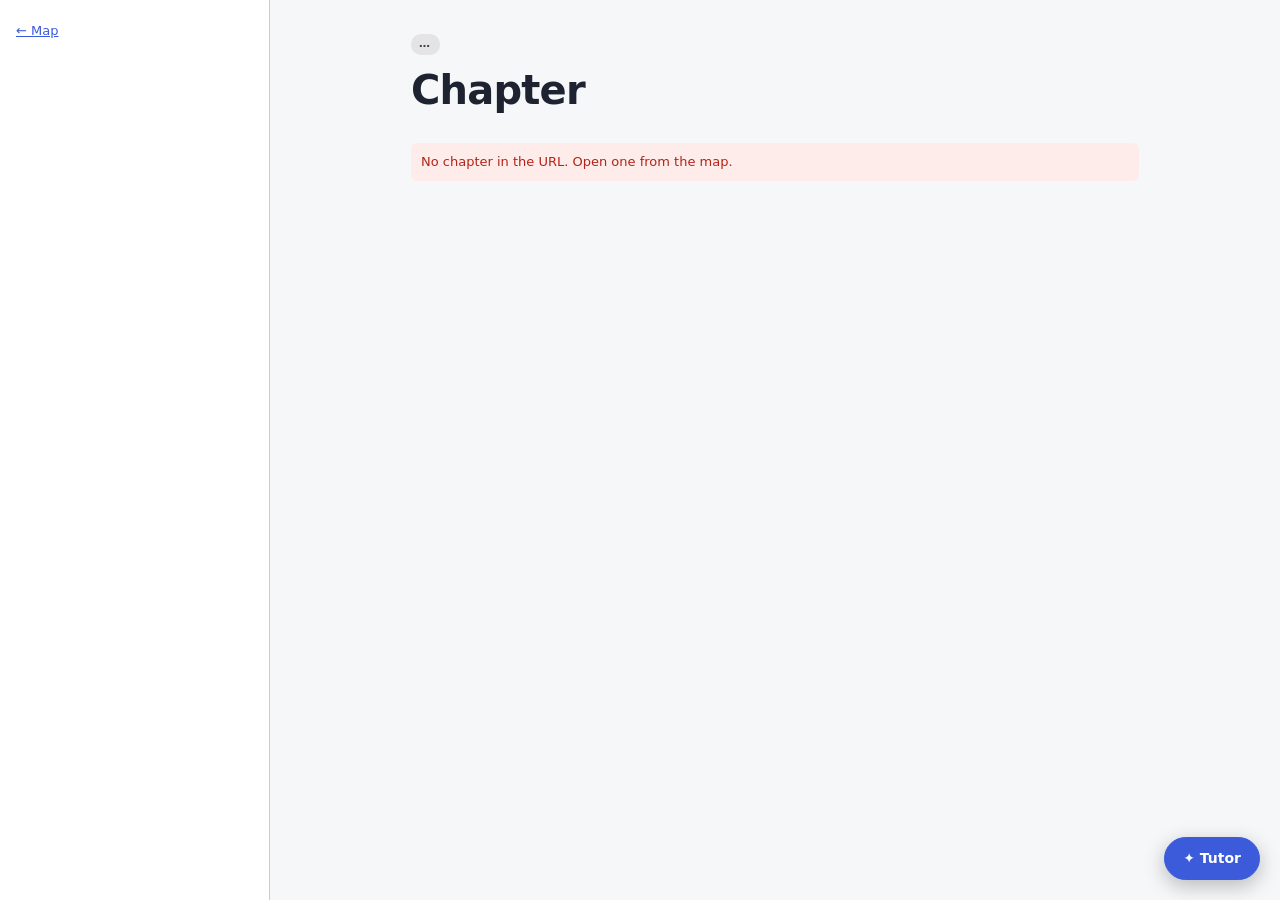
==== public/chapter.html @ 76a09786 "netbench baseline: map, chapter pilot, tutor, labs Co-Authored-By: Claude Opus 5.5 <noreply@anthropi" ====
<!doctype html>
<html lang="en">
<head>
  <meta charset="utf-8">
  <meta name="viewport" content="width=device-width, initial-scale=1">
  <title>netbench · chapter</title>
  <link rel="stylesheet" href="app.css">
</head>
<body>
  <div class="ch-layout">
    <aside class="ch-side" aria-label="Chapters">
      <a href="index.html" class="ch-back">← Map</a>
      <div id="side-layer" class="ch-kicker"></div>
      <details id="toc-wrap" class="toc-wrap" open>
        <summary>Chapters and sections</summary>
        <nav id="toc"></nav>
      </details>
    </aside>

    <main class="ch-main">
      <header class="ch-head">
        <div class="ch-kicker"><span id="ch-number"></span> <span id="status-chip" class="chip">…</span></div>
        <h1 id="ch-title">Chapter</h1>
        <p id="ch-lede" class="ch-lede"></p>
      </header>
      <div id="error" class="notice error hidden" role="alert"></div>
      <article id="article"></article>
    </main>
  </div>

  <button id="tutor-fab" class="tutor-fab" aria-controls="drawer" aria-expanded="false">
    ✦ Tutor <span id="tutor-state" class="small"></span><span id="tutor-badge" class="badge hidden"></span>
  </button>

  <aside id="drawer" class="drawer" aria-label="Tutor" aria-hidden="true">
    <header class="drawer-head">
      <strong>Tutor</strong>
      <span class="small muted">Reviews your checkpoint answers. Ask it anything about the chapter.</span>
      <button id="drawer-close" aria-label="Close tutor">×</button>
    </header>
    <div id="drawer-thread" class="drawer-thread" aria-live="polite"></div>
    <form id="ask-form" class="ask-form">
      <textarea id="ask-text" placeholder="Ask about this chapter…" rows="2"></textarea>
      <button class="primary" id="ask-send">Send</button>
    </form>
  </aside>

  <script type="module" src="chapter.js"></script>
</body>
</html>
---- public/app.css ----
:root {
  --bg: #f6f7f9;
  --fg: #1d2330;
  --muted: #6b7280;
  --panel: #ffffff;
  --border: rgba(100, 110, 130, 0.35);
  --accent: #3b5bdb;
  --tutor-bg: rgba(59, 91, 219, 0.08);
  --me-bg: rgba(100, 110, 130, 0.12);
  --code-bg: #111827;
  --code-fg: #d1fae5;
  --st-untested: #e4e4e7;
  --st-gap: #f9d4d4;
  --st-shaky: #fbe9c8;
  --st-solid: #d6f5dd;
  --st-untested-fg: #444;
  --st-gap-fg: #7a1414;
  --st-shaky-fg: #7a4b00;
  --st-solid-fg: #145c25;
  --danger: #b42318;
  --danger-bg: #fdecea;
  --ok-bg: #e7f6ec;
  --ok-fg: #14532d;
}

@media (prefers-color-scheme: dark) {
  :root {
    --bg: #0f1115;
    --fg: #e5e7eb;
    --muted: #9ca3af;
    --panel: #171a21;
    --border: rgba(160, 170, 190, 0.3);
    --accent: #8ba4ff;
    --tutor-bg: rgba(139, 164, 255, 0.12);
    --me-bg: rgba(160, 170, 190, 0.12);
    --code-bg: #0b0d12;
    --code-fg: #cfe;
    --st-untested: #2a2e37;
    --st-gap: #4a1d1d;
    --st-shaky: #4a3812;
    --st-solid: #173d25;
    --st-untested-fg: #d1d5db;
    --st-gap-fg: #fecaca;
    --st-shaky-fg: #fde68a;
    --st-solid-fg: #bbf7d0;
    --danger: #fca5a5;
    --danger-bg: #3b1515;
    --ok-bg: #123524;
    --ok-fg: #bbf7d0;
  }
}

* { box-sizing: border-box; min-width: 0; }

html, body {
  margin: 0;
  background: var(--bg);
  color: var(--fg);
  font: 14px/1.5 system-ui, -apple-system, "Segoe UI", sans-serif;
}

a { color: var(--accent); }
h1, h2, h3 { margin: 0 0 8px; line-height: 1.25; overflow-wrap: anywhere; }
h1 { font-size: 18px; }
h2 { font-size: 15px; }
h3 { font-size: 14px; }
p { margin: 0 0 8px; overflow-wrap: anywhere; }

button {
  font: inherit;
  padding: 6px 12px;
  border-radius: 6px;
  border: 1px solid var(--border);
  background: var(--panel);
  color: var(--fg);
  cursor: pointer;
  max-width: 100%;
  overflow-wrap: anywhere;
  text-align: left;
}
button.primary { background: var(--accent); border-color: var(--accent); color: #fff; }
button:disabled { opacity: 0.5; cursor: default; }

input[type="text"], textarea {
  font: inherit;
  width: 100%;
  padding: 6px 8px;
  border-radius: 6px;
  border: 1px solid var(--border);
  background: var(--panel);
  color: var(--fg);
}
textarea { min-height: 52px; resize: vertical; }

code, pre { font-family: ui-monospace, SFMono-Regular, Menlo, monospace; font-size: 12px; }
code { background: rgba(127, 127, 127, 0.15); padding: 0 3px; border-radius: 3px; overflow-wrap: anywhere; }
pre {
  background: var(--code-bg);
  color: var(--code-fg);
  padding: 8px 10px;
  border-radius: 6px;
  white-space: pre-wrap;
  overflow-wrap: anywhere;
  margin: 6px 0;
}
pre code { background: none; padding: 0; color: inherit; }

.muted { color: var(--muted); }
.small { font-size: 12px; }
.hidden { display: none !important; }

.chip {
  display: inline-block;
  padding: 1px 8px;
  border-radius: 10px;
  font-size: 11px;
  margin: 2px 4px 2px 0;
  background: var(--st-untested);
  color: var(--st-untested-fg);
}
.chip.gap { background: var(--st-gap); color: var(--st-gap-fg); }
.chip.shaky { background: var(--st-shaky); color: var(--st-shaky-fg); }
.chip.solid { background: var(--st-solid); color: var(--st-solid-fg); }
.chip.untested { background: var(--st-untested); color: var(--st-untested-fg); }

.panel {
  background: var(--panel);
  border: 1px solid var(--border);
  border-radius: 8px;
  padding: 12px;
  min-width: 0;
}

.spinner {
  display: inline-block;
  width: 14px;
  height: 14px;
  border: 2px solid var(--border);
  border-top-color: var(--accent);
  border-radius: 50%;
  animation: spin 0.8s linear infinite;
  vertical-align: -2px;
  margin-right: 6px;
}
@keyframes spin { to { transform: rotate(360deg); } }

.notice { padding: 8px 10px; border-radius: 6px; font-size: 13px; margin: 6px 0; overflow-wrap: anywhere; }
.notice.error { background: var(--danger-bg); color: var(--danger); }
.notice.ok { background: var(--ok-bg); color: var(--ok-fg); }

/* ---------- map home ---------- */

.map-toolbar { display: flex; flex-wrap: wrap; gap: 8px; align-items: center; margin-bottom: 12px; }
.map-layout { display: grid; grid-template-columns: minmax(0, 1fr); gap: 16px; }
@media (min-width: 900px) {
  .map-layout { grid-template-columns: minmax(0, 1fr) 320px; align-items: start; }
}
.map-scroll { overflow-x: auto; -webkit-overflow-scrolling: touch; }
.map-legend { font-size: 12px; color: var(--muted); margin-top: 8px; }
.map-svg { display: block; }
.map-svg { --rm-topic: #ffe600; --rm-topic-fg: #111; --rm-box: #ffe9a8; --rm-box-fg: #1d1d1d; --rm-stroke: #1d1d1d; --rm-spine: #2b78e4; }
@media (prefers-color-scheme: dark) {
  .map-svg { --rm-topic: #e8cc2e; --rm-topic-fg: #111; --rm-box: #2f2a1b; --rm-box-fg: #f3e7c2; --rm-stroke: #a8955a; --rm-spine: #5b9bf0; }
}
.map-svg .spine { stroke: var(--rm-spine); stroke-width: 3.5; fill: none; }
.map-svg .link { stroke: var(--rm-spine); stroke-width: 2.2; stroke-dasharray: 0.1 6; stroke-linecap: round; fill: none; }
.map-svg .rel-edge { stroke: var(--accent); stroke-width: 2; stroke-dasharray: 6 4; fill: none; }
.map-svg .topic rect { fill: var(--rm-topic); stroke: var(--rm-stroke); stroke-width: 2.5; }
.map-svg .topic text { font: 600 15px system-ui, sans-serif; fill: var(--rm-topic-fg); }
.map-svg .topic .count { font: 600 10px system-ui, sans-serif; opacity: 0.6; }
.map-svg .node { cursor: pointer; }
.map-svg .node rect { fill: var(--rm-box); stroke: var(--rm-stroke); stroke-width: 2.2; }
.map-svg .node text { font: 500 13px system-ui, sans-serif; fill: var(--rm-box-fg); pointer-events: none; }
.map-svg .node:hover rect { filter: brightness(0.96); }
.map-svg .node.selected rect, .map-svg .node:focus-visible rect { stroke: var(--accent); stroke-width: 3.5; }
.map-svg .node.related rect { stroke: var(--accent); stroke-dasharray: 6 3; }
.map-svg .node:focus { outline: none; }
.map-svg .node rect.ch-tag { fill: var(--accent); stroke: var(--rm-stroke); stroke-width: 1; }
.map-svg .node text.ch-tag-txt { font: 700 9px system-ui, sans-serif; letter-spacing: 0.08em; fill: #fff; }
.map-svg .badge-dot { stroke: var(--rm-stroke); stroke-width: 1.5; }
.map-svg .badge-dot.solid { fill: #2f9e44; }
.map-svg .badge-dot.shaky { fill: #f08c00; }
.map-svg .badge-dot.gap { fill: #e03131; }
.map-svg .badge-txt { font: 700 13px system-ui, sans-serif; fill: #fff; pointer-events: none; }
.side h2 { margin-bottom: 4px; }
.side dl { margin: 8px 0; }
.side dt { font-weight: 600; font-size: 12px; color: var(--muted); margin-top: 8px; }
.side dd { margin: 2px 0 0; overflow-wrap: anywhere; }
.side ul { margin: 2px 0; padding-left: 18px; }
.side .actions { display: flex; flex-wrap: wrap; gap: 8px; margin-top: 12px; }

/* ---------- workbench ---------- */

.wb-header { display: flex; flex-wrap: wrap; gap: 8px 12px; align-items: center; margin-bottom: 12px; }
.wb-header h1 { flex: 1 1 200px; margin: 0; }
.wb-layout { display: grid; grid-template-columns: minmax(0, 1fr); gap: 16px; }

.thread { display: flex; flex-direction: column; gap: 6px; }
/* Sim and lab cards sit inline in the thread, between tutor messages. */
.card { border: 1px solid var(--border); border-radius: 8px; padding: 8px 10px; min-width: 0; }
.card .who { font-size: 11px; color: var(--muted); margin-bottom: 4px; }
.card p { margin: 0 0 6px; }

/* Lab card: a dark code block in both themes, like a terminal. */
.lab-card { background: #0b1020; border: 1px solid #253048; border-radius: 12px; overflow: hidden; color: #e2e8f0; margin: 4px 0; }
.lab-card pre { background: none; color: inherit; margin: 0; padding: 0; border-radius: 0; font-size: 13.5px; line-height: 1.7; }
.lab-card .lab-code { padding: 16px 20px; white-space: pre-wrap; overflow-wrap: anywhere; }
.sh-cmd { color: #8fb4ff; }
.sh-flag { color: #94a3b8; }
.sh-num { color: #f2c46d; }
.sh-op { color: #c4a7ff; }
.sh-comment { color: #7c8aa5; font-style: italic; }
.lab-bar { border-top: 1px solid #253048; padding: 10px 20px; }
.lab-bar .run { background: #1a2340; border: 1px solid #34406a; color: #e2e8f0; font-weight: 600; border-radius: 8px; padding: 6px 14px; }
.lab-bar .run:hover:not(:disabled) { background: #222d52; }
.lab-out { border-top: 1px solid #253048; background: #070b15; padding: 14px 20px; }
.lab-out pre { color: #86efac; max-height: 320px; overflow: auto; white-space: pre; }
.lab-out pre.stderr { color: #fca5a5; }
.lab-label { font-size: 11px; font-weight: 700; letter-spacing: 0.12em; text-transform: uppercase; color: #64748b; margin-bottom: 6px; }
.lab-note { font-size: 11px; color: #64748b; margin-top: 8px; }
.bubble { border-radius: 8px; padding: 8px 10px; overflow-wrap: anywhere; }
.bubble.tutor { background: var(--tutor-bg); }
.bubble.learner { background: var(--me-bg); margin-left: 24px; }
.bubble.lab { background: var(--panel); border: 1px dashed var(--border); font-size: 12px; }
.bubble .who { font-size: 11px; color: var(--muted); margin-bottom: 2px; }
.bubble p:last-child, .bubble ul:last-child, .bubble pre:last-child { margin-bottom: 0; }
.bubble ul { margin: 4px 0; padding-left: 18px; }

.question { margin-top: 12px; }
.question label.opt {
  display: block;
  border: 1px solid var(--border);
  border-radius: 6px;
  padding: 5px 8px;
  margin: 4px 0;
  cursor: pointer;
  overflow-wrap: anywhere;
}
.question label.opt input { margin-right: 6px; }
.conf { display: flex; flex-wrap: wrap; gap: 4px; align-items: center; margin: 8px 0; font-size: 12px; }
.conf button { width: 32px; padding: 4px 0; text-align: center; }
.conf button.on { background: var(--accent); border-color: var(--accent); color: #fff; }
.actions-row { display: flex; flex-wrap: wrap; gap: 8px; margin-top: 8px; }

.done-banner {
  background: var(--ok-bg);
  color: var(--ok-fg);
  border-radius: 8px;
  padding: 10px 12px;
  margin-bottom: 12px;
  display: flex;
  flex-wrap: wrap;
  gap: 8px;
  align-items: center;
  justify-content: space-between;
}

.sim-host { overflow-x: auto; }
.sim-host svg { max-width: 100%; height: auto; }

/* Tutor markdown: callouts and tables */
.bubble blockquote { margin: 8px 0; padding: 6px 10px; border-left: 3px solid var(--border, #888); }
.bubble blockquote.callout-important { border-left-color: #6b8cff; background: rgba(107,140,255,.10); border-radius: 4px; }
.bubble .table-wrap { overflow-x: auto; max-width: 100%; }
.bubble table { border-collapse: collapse; font-size: .92em; margin: 6px 0; }
.bubble th, .bubble td { border: 1px solid rgba(128,128,128,.35); padding: 3px 8px; text-align: left; }

/* Diagrams and command output keep their columns; scroll sideways instead of wrapping. */
.bubble pre { white-space: pre; overflow-x: auto; overflow-wrap: normal; }

/* ---------- chapter page ---------- */

.ch-layout { display: grid; grid-template-columns: minmax(0, 1fr); min-height: 100vh; }
@media (min-width: 960px) {
  .ch-layout { grid-template-columns: 270px minmax(0, 1fr); }
  .ch-side { position: sticky; top: 0; height: 100vh; overflow-y: auto; border-right: 1px solid var(--border); }
}
.ch-side { padding: 20px 16px; background: var(--panel); }
.ch-back { display: inline-block; margin-bottom: 14px; font-size: 13px; }
.ch-kicker { font-size: 11px; font-weight: 700; letter-spacing: 0.14em; text-transform: uppercase; color: var(--accent); margin-bottom: 8px; }
.toc-item { display: flex; gap: 10px; align-items: center; padding: 7px 8px; border-radius: 8px; color: var(--fg); text-decoration: none; font-size: 13.5px; }
a.toc-item:hover { background: var(--tutor-bg); }
.toc-item.current { background: var(--tutor-bg); font-weight: 600; }
.toc-item.no-chapter { color: var(--muted); }
.toc-item > span:nth-child(2) { flex: 1; }
.toc-num { width: 20px; height: 20px; flex: none; border: 1px solid var(--border); border-radius: 5px; font-size: 11px; display: grid; place-items: center; }
.toc-item.current .toc-num { background: var(--accent); border-color: var(--accent); color: #fff; }
.dot { width: 8px; height: 8px; border-radius: 50%; flex: none; background: var(--st-untested); }
.dot.gap { background: #e5484d; } .dot.shaky { background: #f5a524; } .dot.solid { background: #30a46c; }
.toc-sections { margin: 2px 0 8px 18px; padding-left: 12px; border-left: 2px solid var(--border); display: flex; flex-direction: column; }
.toc-sec { font-size: 12.5px; padding: 4px 6px; color: var(--muted); text-decoration: none; }
.toc-sec.st-open { color: var(--fg); font-weight: 600; }
.toc-sec.st-done { color: var(--fg); }
.toc-sec.st-locked { opacity: 0.55; }

.ch-main { width: 100%; max-width: 760px; margin: 0 auto; padding: 32px 16px 120px; font-size: 16px; line-height: 1.7; }
.ch-head h1 { font-size: clamp(28px, 5vw, 40px); font-weight: 800; letter-spacing: -0.02em; margin: 6px 0 10px; }
.ch-lede { font-size: 18px; color: var(--muted); margin-bottom: 28px; }
.ch-section { margin-top: 36px; scroll-margin-top: 16px; }
.ch-section h2 { font-size: 23px; font-weight: 750; margin-bottom: 12px; display: flex; gap: 10px; align-items: baseline; }
.sec-num { font: 600 13px ui-monospace, Menlo, monospace; color: var(--accent); }
.unit { margin: 14px 0; transition: filter 0.3s, opacity 0.3s; }
.prose p { margin: 0 0 14px; }
.prose ul, .prose ol { padding-left: 22px; margin: 0 0 14px; }
.prose pre { font-size: 12.5px; white-space: pre; overflow-x: auto; overflow-wrap: normal; }
.prose code { font-size: 0.88em; }
.prose blockquote { margin: 14px 0; padding: 10px 14px; border-left: 3px solid var(--border); }
.prose blockquote.callout-important { border-left-color: var(--accent); background: var(--tutor-bg); border-radius: 0 8px 8px 0; }
.prose blockquote p:last-child { margin: 0; }
.prose table { border-collapse: collapse; width: 100%; font-size: 14px; }
.prose th, .prose td { border-bottom: 1px solid var(--border); padding: 6px 8px; text-align: left; vertical-align: top; }
.table-wrap { overflow-x: auto; }

/* Predict-first gating: everything after an open checkpoint is blurred and inert. */
.locked { filter: blur(5px); opacity: 0.45; user-select: none; pointer-events: none; }

.cp { border: 1px solid var(--accent); border-radius: 12px; padding: 16px 18px; background: var(--tutor-bg); font-size: 15px; }
.cp-kicker { font-size: 11px; font-weight: 700; letter-spacing: 0.14em; text-transform: uppercase; color: var(--accent); margin-bottom: 6px; }
.cp-q { font-weight: 600; margin-bottom: 10px; }
.cp .opt { display: flex; gap: 8px; align-items: baseline; border: 1px solid var(--border); border-radius: 8px; padding: 8px 10px; margin: 6px 0; cursor: pointer; background: var(--panel); }
.cp .opt:has(input:checked) { border-color: var(--accent); }
.cp .conf { margin: 10px 0; }
.cp-actions { display: flex; flex-wrap: wrap; gap: 12px; align-items: center; margin-top: 10px; }
.linkish { background: none; border: none; color: var(--muted); padding: 4px 0; text-decoration: underline; }
.cp.folded { padding: 0; border: none; background: none; }
.cp-receipt { width: 100%; border-radius: 8px; font-size: 13.5px; padding: 8px 12px; }
.cp-receipt.right { border-color: #30a46c; }
.cp-receipt.wrong { border-color: #e5484d; }
.cp-receipt.skipped { border-style: dashed; }
.cp-details { padding: 10px 12px 2px; font-size: 14px; }

.widget { border: 1px solid var(--border); border-radius: 14px; overflow: hidden; background: var(--panel); }
.w-head { display: flex; gap: 12px; justify-content: space-between; padding: 14px 18px; border-bottom: 1px solid var(--border); border-left: 4px solid var(--accent); background: var(--tutor-bg); }
.w-kicker { display: flex; gap: 10px; align-items: center; font-size: 11px; font-weight: 700; letter-spacing: 0.14em; text-transform: uppercase; color: var(--accent); }
.w-badge { background: var(--st-solid); color: var(--st-solid-fg); border-radius: 10px; padding: 1px 8px; letter-spacing: 0.04em; }
.w-head h3 { font-size: 17px; margin: 4px 0 2px; }
.w-hint { color: var(--muted); font-size: 14px; margin: 0; }
.w-tools { display: flex; gap: 4px; align-items: flex-start; flex: none; }
.w-tool { background: none; border: none; color: var(--muted); font-size: 13px; padding: 4px 6px; }
.w-tool:hover { color: var(--fg); }
.w-body { padding: 16px 18px; overflow-x: auto; }
.w-take { margin: 0 18px 16px; padding: 10px 14px; border: 1px solid var(--border); border-radius: 10px; font-size: 14px; color: var(--muted); }
.w-take p:last-child { margin: 0; }
.widget.focused { position: fixed; inset: 4vh 4vw; z-index: 50; overflow: auto; box-shadow: 0 20px 60px rgba(0, 0, 0, 0.5); }
body.has-focus::after { content: ""; position: fixed; inset: 0; background: rgba(0, 0, 0, 0.55); z-index: 40; }

.tutor-fab { position: fixed; right: 20px; bottom: 20px; z-index: 30; border-radius: 999px; padding: 10px 18px; background: var(--accent); border-color: var(--accent); color: #fff; font-weight: 600; box-shadow: 0 6px 20px rgba(0, 0, 0, 0.25); }
.badge { display: inline-block; margin-left: 6px; min-width: 18px; padding: 0 5px; border-radius: 9px; background: #e5484d; color: #fff; font-size: 11px; text-align: center; }
.drawer { position: fixed; top: 0; right: 0; bottom: 0; width: min(420px, 100vw); z-index: 35; background: var(--bg); border-left: 1px solid var(--border); display: flex; flex-direction: column; transform: translateX(100%); transition: transform 0.2s; visibility: hidden; }
.drawer.open { transform: none; visibility: visible; }
.drawer-head { display: flex; flex-wrap: wrap; gap: 4px 8px; align-items: baseline; padding: 14px 16px; border-bottom: 1px solid var(--border); }
.drawer-head .small { flex: 1 1 100%; order: 3; }
.drawer-head button { margin-left: auto; background: none; border: none; font-size: 20px; line-height: 1; padding: 0 4px; }
.drawer-thread { flex: 1; overflow-y: auto; padding: 12px 16px; display: flex; flex-direction: column; gap: 8px; font-size: 14px; }
.drawer-thread .bubble.note { color: var(--muted); font-size: 12px; padding: 2px 4px; }
.ask-form { display: flex; gap: 8px; padding: 12px 16px 16px; border-top: 1px solid var(--border); }
.ask-form textarea { min-height: 44px; }
@media (prefers-reduced-motion: reduce) { .drawer, .unit { transition: none; } }
.ask-form button { flex: none; align-self: flex-end; }
/* Focus enlarges the simulator: its SVG is width:100%, so lifting the cap scales the diagram. */
.widget.focused .nbsim { max-width: min(860px, 100%); margin: 0 auto; font-size: 15px; }
.toc-wrap summary { cursor: pointer; font-size: 13px; color: var(--muted); margin-bottom: 6px; }
@media (min-width: 960px) { .toc-wrap summary { display: none; } }
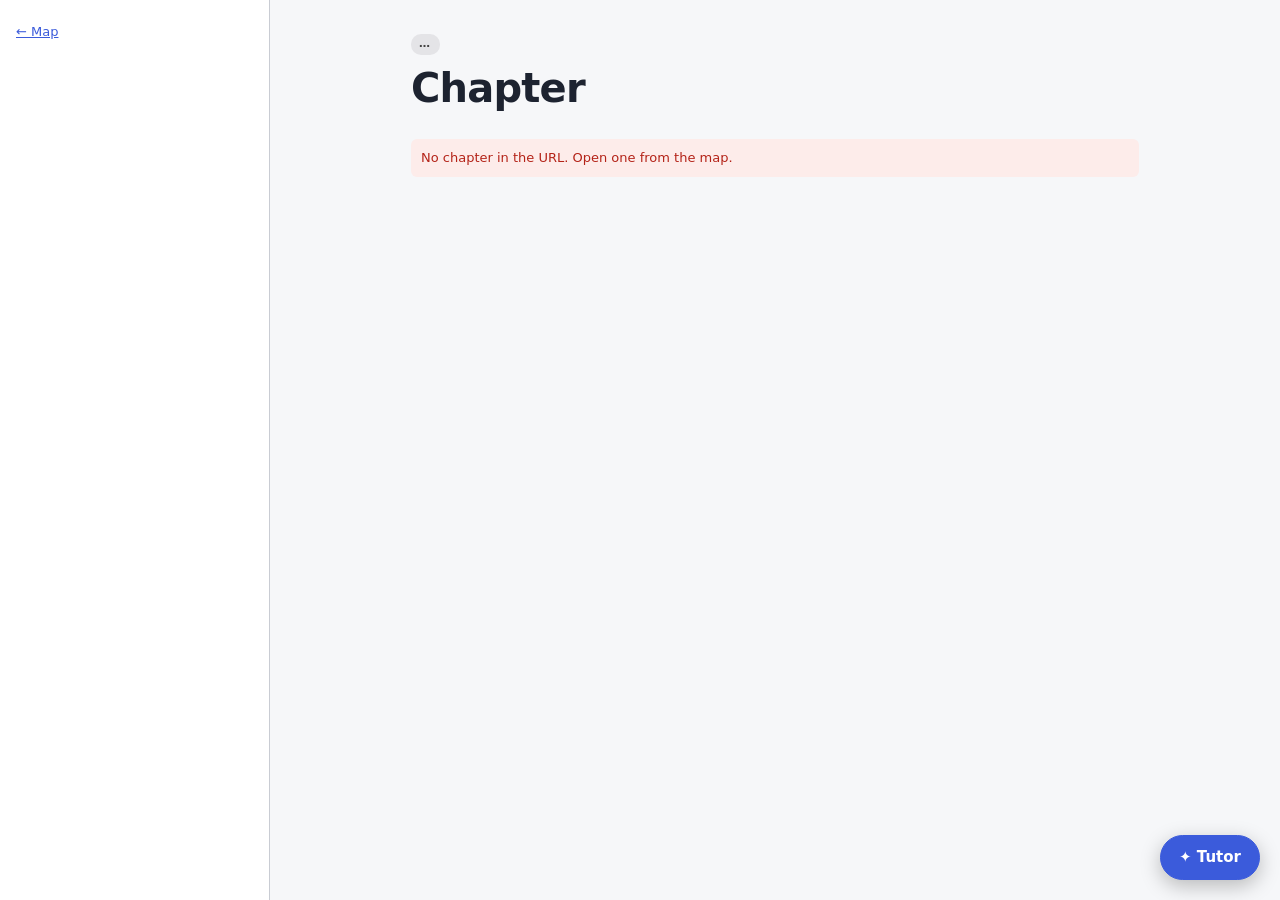
==== commit 4fcc4442: "design: lesson and chapter correctness (markdown prompts, inline ask, a11y, drawer, elapsed, error c" ====
--- a/public/chapter.html
+++ b/public/chapter.html
@@ -3,13 +3,13 @@
 <head>
   <meta charset="utf-8">
   <meta name="viewport" content="width=device-width, initial-scale=1">
-  <title>netbench · chapter</title>
+  <title>mindgap · chapter</title>
   <link rel="stylesheet" href="app.css">
 </head>
 <body>
   <div class="ch-layout">
     <aside class="ch-side" aria-label="Chapters">
-      <a href="index.html" class="ch-back">← Map</a>
+      <a href="map.html" id="back-map" class="ch-back">← Map</a>
       <div id="side-layer" class="ch-kicker"></div>
       <details id="toc-wrap" class="toc-wrap" open>
         <summary>Chapters and sections</summary>
@@ -32,7 +32,7 @@
     ✦ Tutor <span id="tutor-state" class="small"></span><span id="tutor-badge" class="badge hidden"></span>
   </button>
 
-  <aside id="drawer" class="drawer" aria-label="Tutor" aria-hidden="true">
+  <aside id="drawer" class="drawer" aria-label="Tutor" inert>
     <header class="drawer-head">
       <strong>Tutor</strong>
       <span class="small muted">Reviews your checkpoint answers. Ask it anything about the chapter.</span>
--- a/public/app.css
+++ b/public/app.css
@@ -1,7 +1,9 @@
 :root {
   --bg: #f6f7f9;
   --fg: #1d2330;
-  --muted: #6b7280;
+  --muted: #5b6472;
+  --on-accent: #ffffff;
+  --disabled-bg: #e8eaee;
   --panel: #ffffff;
   --border: rgba(100, 110, 130, 0.35);
   --accent: #3b5bdb;
@@ -28,6 +30,8 @@
     --bg: #0f1115;
     --fg: #e5e7eb;
     --muted: #9ca3af;
+    --on-accent: #0b0d12;
+    --disabled-bg: #20242d;
     --panel: #171a21;
     --border: rgba(160, 170, 190, 0.3);
     --accent: #8ba4ff;
@@ -56,14 +60,14 @@
   margin: 0;
   background: var(--bg);
   color: var(--fg);
-  font: 14px/1.5 system-ui, -apple-system, "Segoe UI", sans-serif;
+  font: 15px/1.55 system-ui, -apple-system, "Segoe UI", sans-serif;
 }
 
 a { color: var(--accent); }
 h1, h2, h3 { margin: 0 0 8px; line-height: 1.25; overflow-wrap: anywhere; }
-h1 { font-size: 18px; }
-h2 { font-size: 15px; }
-h3 { font-size: 14px; }
+h1 { font-size: clamp(26px, 4.5vw, 36px); font-weight: 800; letter-spacing: -0.02em; line-height: 1.15; }
+h2 { font-size: 20px; }
+h3 { font-size: 16px; }
 p { margin: 0 0 8px; overflow-wrap: anywhere; }
 
 button {
@@ -78,10 +82,10 @@
   overflow-wrap: anywhere;
   text-align: left;
 }
-button.primary { background: var(--accent); border-color: var(--accent); color: #fff; }
-button:disabled { opacity: 0.5; cursor: default; }
-
-input[type="text"], textarea {
+button.primary { background: var(--accent); border-color: var(--accent); color: var(--on-accent); }
+button:disabled, button.primary:disabled { background: var(--disabled-bg); border-color: var(--border); border-style: dashed; color: var(--muted); cursor: not-allowed; }
+
+input:not([type="checkbox"], [type="radio"], [type="range"], [type="button"], [type="submit"], [type="file"], [type="color"]), textarea {
   font: inherit;
   width: 100%;
   padding: 6px 8px;
@@ -91,6 +95,8 @@
   color: var(--fg);
 }
 textarea { min-height: 52px; resize: vertical; }
+::placeholder { color: var(--muted); opacity: 1; }
+input:disabled, textarea:disabled { background: var(--disabled-bg); color: var(--muted); cursor: not-allowed; }
 
 code, pre { font-family: ui-monospace, SFMono-Regular, Menlo, monospace; font-size: 12px; }
 code { background: rgba(127, 127, 127, 0.15); padding: 0 3px; border-radius: 3px; overflow-wrap: anywhere; }
@@ -218,15 +224,36 @@
 .lab-out pre.stderr { color: #fca5a5; }
 .lab-label { font-size: 11px; font-weight: 700; letter-spacing: 0.12em; text-transform: uppercase; color: #64748b; margin-bottom: 6px; }
 .lab-note { font-size: 11px; color: #64748b; margin-top: 8px; }
+.lab-unavailable { font-size: 12px; color: #64748b; }
+.lab-approval { border-top: 1px solid #253048; background: #070b15; padding: 14px 20px; font-size: 13px; color: #cbd5e1; }
+.lab-approval p { margin: 6px 0; }
+.lab-approval ul { margin: 6px 0; padding-left: 18px; }
+.lab-approval li { margin: 4px 0; }
+.lab-approval button { background: #1a2340; border: 1px solid #34406a; color: #e2e8f0; font-weight: 600; border-radius: 8px; padding: 6px 14px; margin: 8px 8px 0 0; }
+.lab-approval button.approve { background: #1f3d2b; border-color: #2f6b45; }
+.lab-approval button:hover { filter: brightness(1.15); }
 .bubble { border-radius: 8px; padding: 8px 10px; overflow-wrap: anywhere; }
 .bubble.tutor { background: var(--tutor-bg); }
 .bubble.learner { background: var(--me-bg); margin-left: 24px; }
 .bubble.lab { background: var(--panel); border: 1px dashed var(--border); font-size: 12px; }
 .bubble .who { font-size: 11px; color: var(--muted); margin-bottom: 2px; }
 .bubble p:last-child, .bubble ul:last-child, .bubble pre:last-child { margin-bottom: 0; }
-.bubble ul { margin: 4px 0; padding-left: 18px; }
+.bubble ul, .bubble ol { margin: 4px 0; padding-left: 20px; }
+.bubble ol:last-child { margin-bottom: 0; }
 
 .question { margin-top: 12px; }
+.q-prompt { font-weight: 500; margin-bottom: 10px; }
+.q-prompt p { margin: 0 0 6px; }
+.q-prompt p:last-child, .q-prompt ol:last-child, .q-prompt ul:last-child { margin-bottom: 0; }
+.q-prompt ol, .q-prompt ul, .cp-q ol, .cp-q ul { margin: 4px 0 6px; padding-left: 22px; }
+.q-options, .cp-opts { border: 0; padding: 0; margin: 0; min-width: 0; }
+.conf-end { color: var(--muted); }
+.conf > span:first-child { flex: 1 0 100%; }
+.conf-buttons { display: inline-flex; gap: 4px; }
+.ask-box { margin-top: 10px; }
+.ask-box label { display: block; margin-bottom: 4px; }
+.ask-row { display: flex; flex-wrap: wrap; gap: 8px; }
+.ask-row input { flex: 1 1 220px; min-width: 0; }
 .question label.opt {
   display: block;
   border: 1px solid var(--border);
@@ -239,7 +266,7 @@
 .question label.opt input { margin-right: 6px; }
 .conf { display: flex; flex-wrap: wrap; gap: 4px; align-items: center; margin: 8px 0; font-size: 12px; }
 .conf button { width: 32px; padding: 4px 0; text-align: center; }
-.conf button.on { background: var(--accent); border-color: var(--accent); color: #fff; }
+.conf button.on { background: var(--accent); border-color: var(--accent); color: var(--on-accent); }
 .actions-row { display: flex; flex-wrap: wrap; gap: 8px; margin-top: 8px; }
 
 .done-banner {
@@ -284,7 +311,7 @@
 .toc-item.no-chapter { color: var(--muted); }
 .toc-item > span:nth-child(2) { flex: 1; }
 .toc-num { width: 20px; height: 20px; flex: none; border: 1px solid var(--border); border-radius: 5px; font-size: 11px; display: grid; place-items: center; }
-.toc-item.current .toc-num { background: var(--accent); border-color: var(--accent); color: #fff; }
+.toc-item.current .toc-num { background: var(--accent); border-color: var(--accent); color: var(--on-accent); }
 .dot { width: 8px; height: 8px; border-radius: 50%; flex: none; background: var(--st-untested); }
 .dot.gap { background: #e5484d; } .dot.shaky { background: #f5a524; } .dot.solid { background: #30a46c; }
 .toc-sections { margin: 2px 0 8px 18px; padding-left: 12px; border-left: 2px solid var(--border); display: flex; flex-direction: column; }
@@ -317,6 +344,9 @@
 .cp { border: 1px solid var(--accent); border-radius: 12px; padding: 16px 18px; background: var(--tutor-bg); font-size: 15px; }
 .cp-kicker { font-size: 11px; font-weight: 700; letter-spacing: 0.14em; text-transform: uppercase; color: var(--accent); margin-bottom: 6px; }
 .cp-q { font-weight: 600; margin-bottom: 10px; }
+.cp-q p { margin: 0 0 6px; }
+.cp-q p:last-child { margin-bottom: 0; }
+.cp-details .cp-q { font-weight: 600; margin: 0 0 8px; }
 .cp .opt { display: flex; gap: 8px; align-items: baseline; border: 1px solid var(--border); border-radius: 8px; padding: 8px 10px; margin: 6px 0; cursor: pointer; background: var(--panel); }
 .cp .opt:has(input:checked) { border-color: var(--accent); }
 .cp .conf { margin: 10px 0; }
@@ -330,7 +360,7 @@
 .cp-details { padding: 10px 12px 2px; font-size: 14px; }
 
 .widget { border: 1px solid var(--border); border-radius: 14px; overflow: hidden; background: var(--panel); }
-.w-head { display: flex; gap: 12px; justify-content: space-between; padding: 14px 18px; border-bottom: 1px solid var(--border); border-left: 4px solid var(--accent); background: var(--tutor-bg); }
+.w-head { display: flex; gap: 12px; justify-content: space-between; padding: 14px 18px; border-bottom: 1px solid var(--border); border-top: 3px solid var(--accent); background: var(--tutor-bg); }
 .w-kicker { display: flex; gap: 10px; align-items: center; font-size: 11px; font-weight: 700; letter-spacing: 0.14em; text-transform: uppercase; color: var(--accent); }
 .w-badge { background: var(--st-solid); color: var(--st-solid-fg); border-radius: 10px; padding: 1px 8px; letter-spacing: 0.04em; }
 .w-head h3 { font-size: 17px; margin: 4px 0 2px; }
@@ -344,7 +374,7 @@
 .widget.focused { position: fixed; inset: 4vh 4vw; z-index: 50; overflow: auto; box-shadow: 0 20px 60px rgba(0, 0, 0, 0.5); }
 body.has-focus::after { content: ""; position: fixed; inset: 0; background: rgba(0, 0, 0, 0.55); z-index: 40; }
 
-.tutor-fab { position: fixed; right: 20px; bottom: 20px; z-index: 30; border-radius: 999px; padding: 10px 18px; background: var(--accent); border-color: var(--accent); color: #fff; font-weight: 600; box-shadow: 0 6px 20px rgba(0, 0, 0, 0.25); }
+.tutor-fab { position: fixed; right: 20px; bottom: 20px; z-index: 30; border-radius: 999px; padding: 10px 18px; background: var(--accent); border-color: var(--accent); color: var(--on-accent); font-weight: 600; box-shadow: 0 6px 20px rgba(0, 0, 0, 0.25); }
 .badge { display: inline-block; margin-left: 6px; min-width: 18px; padding: 0 5px; border-radius: 9px; background: #e5484d; color: #fff; font-size: 11px; text-align: center; }
 .drawer { position: fixed; top: 0; right: 0; bottom: 0; width: min(420px, 100vw); z-index: 35; background: var(--bg); border-left: 1px solid var(--border); display: flex; flex-direction: column; transform: translateX(100%); transition: transform 0.2s; visibility: hidden; }
 .drawer.open { transform: none; visibility: visible; }
@@ -356,8 +386,109 @@
 .ask-form { display: flex; gap: 8px; padding: 12px 16px 16px; border-top: 1px solid var(--border); }
 .ask-form textarea { min-height: 44px; }
 @media (prefers-reduced-motion: reduce) { .drawer, .unit { transition: none; } }
+/* Phones: the Tutor button is a bottom bar with reserved scroll room, not a pill floating over checkpoint text. */
+@media (max-width: 600px) {
+  .tutor-fab { left: 0; right: 0; bottom: 0; border-radius: 0; padding: 12px 16px; box-shadow: 0 -2px 12px rgba(0, 0, 0, 0.18); }
+  .ch-main { padding-bottom: 96px; }
+  html { scroll-padding-bottom: 72px; }
+}
 .ask-form button { flex: none; align-self: flex-end; }
 /* Focus enlarges the simulator: its SVG is width:100%, so lifting the cap scales the diagram. */
 .widget.focused .nbsim { max-width: min(860px, 100%); margin: 0 auto; font-size: 15px; }
 .toc-wrap summary { cursor: pointer; font-size: 13px; color: var(--muted); margin-bottom: 6px; }
 @media (min-width: 960px) { .toc-wrap summary { display: none; } }
+
+/* ---------- widget: subnet ---------- */
+.nbsubnet { padding: 14px 16px; display: grid; gap: 12px; }
+.nbsubnet .sn-row { display: flex; flex-wrap: wrap; align-items: center; gap: 8px 12px; }
+.nbsubnet label { font-weight: 600; font-size: 14px; }
+.nbsubnet .sn-row label[for$='-p'] { flex: 0 0 100%; }
+.nbsubnet .sn-row input[type=range] { flex: 1 1 0; }
+.nbsubnet input[type=text] { font: inherit; font-family: ui-monospace, monospace; padding: 6px 8px; border: 1px solid var(--border); border-radius: 8px; background: var(--bg); color: var(--fg); min-width: 0; width: 12em; max-width: 100%; }
+.nbsubnet input[type=text][aria-invalid=true] { border-color: var(--danger); }
+.nbsubnet input[type=range] { flex: 1 1 160px; min-width: 0; accent-color: var(--accent); }
+.nbsubnet .sn-prefix { font-family: ui-monospace, monospace; font-weight: 700; min-width: 3ch; }
+.nbsubnet .sn-err { margin: 0; font-size: 13px; color: var(--danger); }
+.nbsubnet .sn-err::before { content: "⚠ "; }
+.nbsubnet .sn-bits { font-family: ui-monospace, monospace; font-size: 15px; display: flex; flex-wrap: nowrap; align-items: flex-end; white-space: nowrap; overflow-x: auto; background: var(--code-bg); color: var(--code-fg); padding: 10px 12px; border-radius: 8px; }
+.nbsubnet .sn-bits > * { flex: none; }
+.nbsubnet .sn-net { font-weight: 700; color: var(--accent); filter: brightness(1.4); }
+.nbsubnet .sn-host { opacity: 0.75; text-decoration: underline; text-underline-offset: 4px; }
+.nbsubnet .sn-dot { opacity: 0.5; padding: 0 1px; }
+.nbsubnet .sn-gap { display: inline-block; width: 12px; border-left: 2px solid currentColor; height: 1.2em; margin: 0 4px 0 2px; }
+.nbsubnet .sn-grid { display: grid; grid-template-columns: max-content 1fr; gap: 4px 16px; margin: 0; }
+.nbsubnet .sn-grid dt { color: var(--muted); }
+.nbsubnet .sn-grid dd { margin: 0; font-family: ui-monospace, monospace; white-space: nowrap; }
+@media (max-width: 520px) { .nbsubnet .sn-grid { grid-template-columns: 1fr; gap: 0; } .nbsubnet .sn-grid dd { margin-bottom: 6px; } .nbsubnet .sn-bits { font-size: 13px; } }
+.nbsubnet .sn-note { margin: 0; color: var(--muted); }
+.widget.focused .nbsubnet { max-width: min(860px, 100%); margin: 0 auto; font-size: 16px; }
+.widget.focused .nbsubnet .sn-bits { font-size: 20px; }
+
+/* routes widget */
+.nbroutes { padding: 14px 16px; display: grid; gap: 12px; }
+.nbroutes .rt-row { display: flex; flex-wrap: wrap; align-items: center; gap: 8px 12px; }
+.nbroutes label { font-weight: 600; font-size: 14px; }
+.nbroutes input[type=text] { font: inherit; font-family: ui-monospace, monospace; padding: 6px 8px; border: 1px solid var(--border); border-radius: 8px; background: var(--bg); color: var(--fg); min-width: 0; width: 12em; max-width: 100%; }
+.nbroutes input[type=text][aria-invalid=true] { border-color: var(--danger); }
+.nbroutes .rt-preset { font: inherit; font-family: ui-monospace, monospace; padding: 5px 10px; border: 1px solid var(--border); border-radius: 8px; background: var(--panel); color: var(--fg); cursor: pointer; white-space: nowrap; }
+.nbroutes .rt-preset:hover { border-color: var(--accent); }
+.nbroutes .rt-err { margin: 0; font-size: 13px; color: var(--danger); }
+.nbroutes .rt-err::before { content: "⚠ "; }
+.nbroutes .rt-wrap { overflow-x: auto; border: 1px solid var(--border); border-radius: 8px; }
+.nbroutes .rt-table { border-collapse: collapse; width: 100%; font-size: 14px; }
+.nbroutes caption { text-align: left; color: var(--muted); padding: 6px 10px; }
+.nbroutes th, .nbroutes td { text-align: left; padding: 6px 10px; white-space: nowrap; border-bottom: 1px solid var(--border); }
+.nbroutes tr:last-child td { border-bottom: 0; }
+.nbroutes th { color: var(--muted); font-weight: 600; }
+.nbroutes .rt-mono { font-family: ui-monospace, monospace; }
+.nbroutes tr.rt-win { background: var(--tutor-bg); box-shadow: inset 4px 0 0 var(--accent); }
+.nbroutes tr.rt-win .rt-status { font-weight: 700; }
+.nbroutes tr.rt-win .rt-status::before { content: "★ "; }
+.nbroutes tr:not(.rt-win):not(.rt-match) { color: var(--muted); }
+.nbroutes .rt-verdict { margin: 0; font-family: ui-monospace, monospace; font-weight: 700; overflow-wrap: anywhere; }
+@media (max-width: 520px) { .nbroutes .rt-table { font-size: 13px; } .nbroutes th, .nbroutes td { padding: 5px 8px; } }
+.widget.focused .nbroutes { max-width: min(860px, 100%); margin: 0 auto; font-size: 16px; }
+.widget.focused .nbroutes .rt-table { font-size: 16px; }
+.nbtimeline { padding: 14px 16px; display: grid; gap: 10px; }
+.nbtimeline .tl-row { display: flex; flex-wrap: wrap; align-items: center; gap: 8px; }
+.nbtimeline button { font: inherit; font-size: 14px; padding: 4px 12px; border: 1px solid var(--border); border-radius: 6px; background: var(--panel); color: var(--fg); cursor: pointer; }
+.nbtimeline button:hover:not(:disabled) { border-color: var(--accent); }
+.nbtimeline button:disabled { opacity: .5; cursor: default; }
+.nbtimeline .tl-scn[aria-pressed=true] { border-color: var(--accent); background: var(--tutor-bg); font-weight: 700; }
+.nbtimeline .tl-count { font-family: ui-monospace, monospace; font-size: 14px; color: var(--muted); }
+.nbtimeline .tl-svg { display: block; width: 100%; max-width: 100%; border: 1px solid var(--border); border-radius: 8px; background: var(--panel); font-family: ui-monospace, monospace; }
+.nbtimeline .tl-lane { font-size: 13px; font-weight: 700; fill: var(--fg); }
+.nbtimeline .tl-lane2 { font-size: 11px; fill: var(--muted); }
+.nbtimeline .tl-line { stroke: var(--border); stroke-width: 2; }
+.nbtimeline .tl-shaft { stroke: var(--muted); stroke-width: 2; }
+.nbtimeline .tl-head { fill: var(--muted); }
+.nbtimeline .tl-label { font-size: 12px; fill: var(--fg); }
+.nbtimeline .tl-at { font-size: 11px; fill: var(--muted); }
+.nbtimeline .tl-x { stroke: var(--danger); stroke-width: 2.5; fill: none; }
+.nbtimeline .tl-drop { font-size: 11px; font-weight: 700; fill: var(--danger); }
+.nbtimeline .tl-cur .tl-shaft { stroke: var(--accent); stroke-width: 3; }
+.nbtimeline .tl-cur .tl-head { fill: var(--accent); }
+.nbtimeline .tl-cur .tl-label { font-weight: 700; }
+.nbtimeline .tl-note { margin: 0; min-height: 1.4em; font-size: 14px; }
+@media (max-width: 520px) { .nbtimeline { padding: 12px; } }
+.widget.focused .nbtimeline { max-width: min(860px, 100%); margin: 0 auto; }
+.nbmtu { padding: 14px 16px; display: grid; gap: 10px; }
+.nbmtu .mt-row { display: flex; flex-wrap: wrap; align-items: center; gap: 8px 16px; }
+.nbmtu .mt-size { flex: 1 1 160px; min-width: 0; accent-color: var(--accent); }
+.nbmtu .mt-sizeval { font-family: ui-monospace, monospace; font-weight: 700; white-space: nowrap; }
+.nbmtu .mt-check { display: inline-flex; align-items: center; gap: 6px; }
+.nbmtu .mt-path { list-style: none; margin: 0; padding: 0; display: flex; flex-wrap: wrap; gap: 8px; }
+.nbmtu .mt-hop { flex: 1 1 120px; display: grid; gap: 2px; padding: 8px 10px; border: 1px solid var(--border); border-radius: 8px; background: var(--panel); font-size: 14px; }
+.nbmtu .mt-name { font-weight: 700; }
+.nbmtu .mt-mtu { font-family: ui-monospace, monospace; white-space: nowrap; color: var(--muted); }
+.nbmtu .mt-bad { border: 2px solid var(--danger); background: var(--danger-bg); }
+.nbmtu .mt-flag { font-weight: 700; color: var(--danger); }
+.nbmtu .mt-outcome { margin: 0; font-family: ui-monospace, monospace; font-weight: 700; overflow-wrap: anywhere; }
+.nbmtu .mt-outcome[data-fail=true] { color: var(--danger); }
+.nbmtu .mt-note { margin: 0; font-size: 13px; color: var(--muted); }
+@media (max-width: 520px) { .nbmtu { padding: 12px; } .nbmtu .mt-hop { flex-basis: 100%; } }
+.widget.focused .nbmtu { max-width: min(860px, 100%); margin: 0 auto; font-size: 16px; }
+.map-svg .node.off-goal { opacity: 0.4; }
+.plan-card { margin: 8px 0; }
+.plan-card .plan-nodes { margin: 6px 0; padding-left: 22px; }
+.plan-card .plan-nodes li { margin: 2px 0; }
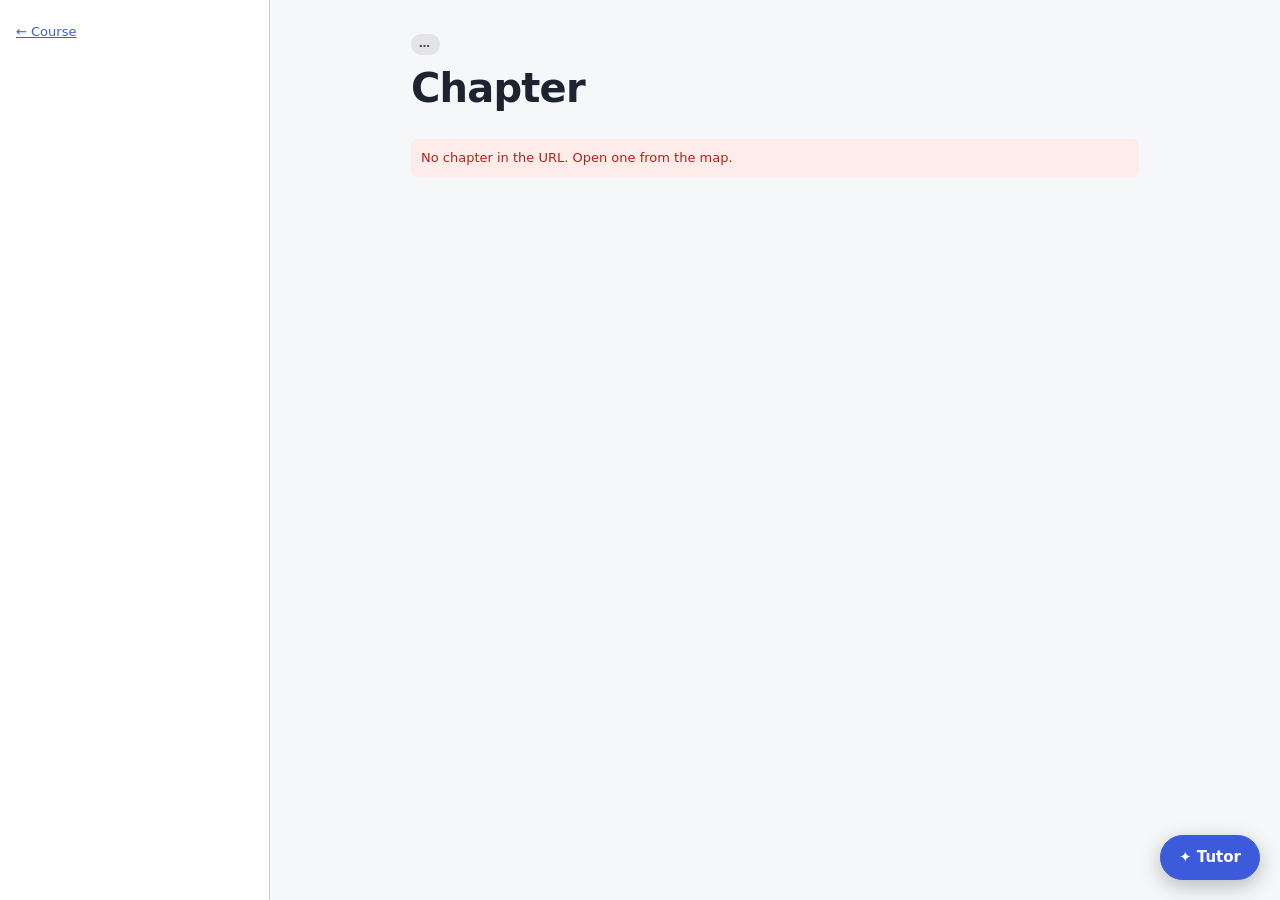
==== commit b15f4e98: "course page: home (next step, alternates, resume) and Survey Sheet map replace the mind-map map.html" ====
--- a/public/chapter.html
+++ b/public/chapter.html
@@ -9,7 +9,7 @@
 <body>
   <div class="ch-layout">
     <aside class="ch-side" aria-label="Chapters">
-      <a href="map.html" id="back-map" class="ch-back">← Map</a>
+      <a href="course.html" id="back-map" class="ch-back">← Course</a>
       <div id="side-layer" class="ch-kicker"></div>
       <details id="toc-wrap" class="toc-wrap" open>
         <summary>Chapters and sections</summary>
--- a/public/app.css
+++ b/public/app.css
@@ -154,46 +154,173 @@
 .notice.error { background: var(--danger-bg); color: var(--danger); }
 .notice.ok { background: var(--ok-bg); color: var(--ok-fg); }
 
-/* ---------- map home ---------- */
-
-.map-toolbar { display: flex; flex-wrap: wrap; gap: 8px; align-items: center; margin-bottom: 12px; }
-.map-layout { display: grid; grid-template-columns: minmax(0, 1fr); gap: 16px; }
+/* ---------- course page: the Survey Sheet (light only until the dark slice) ---------- */
+
+.skip-link { position: absolute; left: 8px; top: -48px; z-index: 50; padding: 8px 12px; background: var(--panel); border: 1px solid var(--border); border-radius: 6px; }
+.skip-link:focus { top: 8px; }
+.sr-only { position: absolute; width: 1px; height: 1px; overflow: hidden; clip-path: inset(50%); white-space: nowrap; }
+
+/* Tokens on the root (not body) so the canvas below short pages stays light in dark mode too. */
+:root:has(body.sheet) {
+  color-scheme: light;
+  --bg: #f7f8f6;
+  --fg: #1c2321;
+  --ink-2: #47514d;
+  --muted: #5a6460;
+  --panel: #ffffff;
+  --grid: #2b6cb0;
+  --hair: rgba(43, 108, 176, 0.28);
+  --accent: #2b6cb0;
+  --on-accent: #ffffff;
+  --primary: #c0176b;
+  --primary-ink: #9e1258;
+  --border: rgba(28, 35, 33, 0.22);
+  --disabled-bg: #eceeeb;
+  --sv-solid: #4f9a52;
+  --sv-solid-tint: #e6f0e4;
+  --sv-shaky: #c2652a;
+  --sv-shaky-tint: #fbf0e6;
+  --sv-gap: #c0176b;
+  --sv-gap-tint: #fbe6f0;
+  --sv-untested: #8a948f;
+  --danger: #a3123f;
+  --danger-bg: #fbe8ee;
+  font-size: 15px;
+}
+body.sheet ::selection { background: rgba(43, 108, 176, 0.22); }
+body.sheet .num { font-variant-numeric: tabular-nums; }
+body.sheet :focus-visible { outline: 2px solid var(--grid); outline-offset: 2px; }
+body.sheet a { text-underline-offset: 2px; }
+body.sheet button, body.sheet .button, body.sheet input:not([type="checkbox"]), body.sheet summary { border-radius: 0; }
+body.sheet button.primary { background: var(--primary); border-color: var(--primary); color: #fff; font-weight: 600; }
+body.sheet button.primary:hover:not(:disabled) { background: var(--primary-ink); border-color: var(--primary-ink); }
+body.sheet button:hover:not(:disabled) { border-color: var(--fg); }
+body.sheet .button { display: inline-block; padding: 6px 12px; border: 1px solid var(--border); background: var(--panel); color: var(--fg); text-decoration: none; }
+body.sheet .button:hover { border-color: var(--fg); }
+body.sheet .notice { border-radius: 0; margin: 8px 24px; }
+body.sheet .spinner { border-top-color: var(--grid); }
+
+/* top bar */
+.topbar { display: flex; flex-wrap: wrap; align-items: center; gap: 4px 24px; padding: 10px 24px; border-bottom: 1px solid var(--fg); background: var(--panel); }
+.wordmark { font-weight: 800; font-size: 17px; letter-spacing: -0.02em; color: var(--fg); text-decoration: none; }
+.tb-title { font-size: 15px; font-weight: 500; letter-spacing: 0; margin: 0; color: var(--ink-2); flex: 1 1 auto; min-width: 0; }
+.tabs { display: flex; gap: 0; align-self: stretch; }
+.tabs a { display: flex; align-items: center; padding: 6px 14px; color: var(--ink-2); text-decoration: none; border-bottom: 2px solid transparent; margin-bottom: -11px; }
+.tabs a:hover { color: var(--fg); }
+.tabs a[aria-current="page"] { color: var(--fg); font-weight: 600; border-bottom-color: var(--grid); }
+.more { position: relative; }
+.more summary { list-style: none; cursor: pointer; padding: 6px 12px; border: 1px solid var(--border); background: var(--panel); }
+.more summary::-webkit-details-marker { display: none; }
+.more summary::after { content: ""; display: inline-block; width: 6px; height: 6px; margin-left: 8px; border-right: 1.5px solid currentColor; border-bottom: 1.5px solid currentColor; transform: translateY(-3px) rotate(45deg); }
+.more-menu { position: absolute; right: 0; top: calc(100% + 4px); z-index: 20; display: flex; flex-direction: column; min-width: 160px; background: var(--panel); border: 1px solid var(--fg); box-shadow: 0 6px 18px rgba(28, 35, 33, 0.14); }
+.more-menu button { border: 0; border-bottom: 1px solid var(--hair); padding: 8px 12px; }
+.more-menu button:last-child { border-bottom: 0; }
+.busy { display: flex; align-items: center; gap: 8px; padding: 8px 24px; background: #eef3f9; border-bottom: 1px solid var(--hair); font-size: 14px; }
+.busy #busy-text { font-variant-numeric: tabular-nums; }
+
+#view { padding: 24px; max-width: 1600px; margin: 0 auto; }
+#view:focus { outline: none; }
+
+/* home: next step left, sheet right */
+.home { display: grid; grid-template-columns: minmax(0, 1fr); gap: 32px; }
 @media (min-width: 900px) {
-  .map-layout { grid-template-columns: minmax(0, 1fr) 320px; align-items: start; }
-}
-.map-scroll { overflow-x: auto; -webkit-overflow-scrolling: touch; }
-.map-legend { font-size: 12px; color: var(--muted); margin-top: 8px; }
-.map-svg { display: block; }
-.map-svg { --rm-topic: #ffe600; --rm-topic-fg: #111; --rm-box: #ffe9a8; --rm-box-fg: #1d1d1d; --rm-stroke: #1d1d1d; --rm-spine: #2b78e4; }
-@media (prefers-color-scheme: dark) {
-  .map-svg { --rm-topic: #e8cc2e; --rm-topic-fg: #111; --rm-box: #2f2a1b; --rm-box-fg: #f3e7c2; --rm-stroke: #a8955a; --rm-spine: #5b9bf0; }
-}
-.map-svg .spine { stroke: var(--rm-spine); stroke-width: 3.5; fill: none; }
-.map-svg .link { stroke: var(--rm-spine); stroke-width: 2.2; stroke-dasharray: 0.1 6; stroke-linecap: round; fill: none; }
-.map-svg .rel-edge { stroke: var(--accent); stroke-width: 2; stroke-dasharray: 6 4; fill: none; }
-.map-svg .topic rect { fill: var(--rm-topic); stroke: var(--rm-stroke); stroke-width: 2.5; }
-.map-svg .topic text { font: 600 15px system-ui, sans-serif; fill: var(--rm-topic-fg); }
-.map-svg .topic .count { font: 600 10px system-ui, sans-serif; opacity: 0.6; }
-.map-svg .node { cursor: pointer; }
-.map-svg .node rect { fill: var(--rm-box); stroke: var(--rm-stroke); stroke-width: 2.2; }
-.map-svg .node text { font: 500 13px system-ui, sans-serif; fill: var(--rm-box-fg); pointer-events: none; }
-.map-svg .node:hover rect { filter: brightness(0.96); }
-.map-svg .node.selected rect, .map-svg .node:focus-visible rect { stroke: var(--accent); stroke-width: 3.5; }
-.map-svg .node.related rect { stroke: var(--accent); stroke-dasharray: 6 3; }
-.map-svg .node:focus { outline: none; }
-.map-svg .node rect.ch-tag { fill: var(--accent); stroke: var(--rm-stroke); stroke-width: 1; }
-.map-svg .node text.ch-tag-txt { font: 700 9px system-ui, sans-serif; letter-spacing: 0.08em; fill: #fff; }
-.map-svg .badge-dot { stroke: var(--rm-stroke); stroke-width: 1.5; }
-.map-svg .badge-dot.solid { fill: #2f9e44; }
-.map-svg .badge-dot.shaky { fill: #f08c00; }
-.map-svg .badge-dot.gap { fill: #e03131; }
-.map-svg .badge-txt { font: 700 13px system-ui, sans-serif; fill: #fff; pointer-events: none; }
-.side h2 { margin-bottom: 4px; }
-.side dl { margin: 8px 0; }
-.side dt { font-weight: 600; font-size: 12px; color: var(--muted); margin-top: 8px; }
-.side dd { margin: 2px 0 0; overflow-wrap: anywhere; }
+  .home { grid-template-columns: minmax(300px, 400px) minmax(0, 1fr); align-items: start; }
+  .home.solo { grid-template-columns: minmax(0, 560px); }
+}
+.next { min-width: 0; }
+.next .actions, .side .actions { display: flex; flex-wrap: wrap; gap: 8px; margin: 16px 0; }
+.next .actions button, .next .actions .button { padding: 9px 16px; }
+.tb-mark { display: flex; align-items: center; gap: 10px; margin-bottom: 12px; color: var(--ink-2); font-size: 13px; }
+.next-title { font-size: 28px; line-height: 1.15; letter-spacing: -0.02em; margin: 0 0 6px; text-wrap: balance; }
+.next-pre { color: var(--primary); }
+.meta { color: var(--ink-2); font-size: 13px; margin: 0 0 16px; }
+.lede { font-size: 16px; color: var(--ink-2); max-width: 46ch; }
+.evidence { margin: 0; padding: 12px 14px; background: var(--panel); border: 1px solid var(--border); }
+.evidence p { margin: 0; font-size: 15px; line-height: 1.5; }
+.evidence p::before { content: "“"; }
+.evidence p::after { content: "”"; }
+.evidence footer { margin-top: 8px; font-size: 12px; color: var(--muted); }
+.alts-h { font-size: 13px; font-weight: 600; color: var(--ink-2); margin: 24px 0 8px; }
+.alts { list-style: none; margin: 0; padding: 0; border-top: 1px solid var(--hair); }
+.alts li { display: grid; grid-template-columns: auto minmax(0, 1fr) auto; gap: 12px; align-items: center; padding: 10px 0; border-bottom: 1px solid var(--hair); }
+.alt-title { margin: 0; font-weight: 600; font-size: 14px; }
+.alt-title .num { font-weight: 400; color: var(--muted); font-size: 12px; }
+.alt-why { margin: 2px 0 0; font-size: 13px; color: var(--ink-2); display: -webkit-box; -webkit-line-clamp: 1; -webkit-box-orient: vertical; overflow: hidden; }
+.resume { margin-top: 16px; font-size: 14px; }
+
+/* the mark: one form at three scales */
+.mark { display: inline-block; flex: none; width: 12px; height: 12px; border: 1px solid var(--fg); background: var(--panel); }
+.mark.sm { width: 10px; height: 10px; }
+.mark.lg { width: 28px; height: 28px; }
+.mark.solid { background: var(--sv-solid); border-color: var(--sv-solid); }
+.mark.gap { border-color: var(--sv-gap); background: linear-gradient(135deg, transparent calc(50% - 1px), #fff calc(50% - 1px) calc(50% + 1px), transparent calc(50% + 1px)), var(--sv-gap); } /* struck */
+.mark.shaky { border-color: var(--sv-shaky); background: repeating-linear-gradient(135deg, var(--sv-shaky) 0 1.5px, transparent 1.5px 4px); }
+.mark.untested { border: 1px dashed var(--sv-untested); background: transparent; }
+
+/* the sheet */
+.sheet-frame { border: 1px solid var(--fg); background: var(--panel); padding: 12px 14px 10px; min-width: 0; }
+.sheet-head { display: flex; flex-wrap: wrap; justify-content: space-between; align-items: center; gap: 8px 24px; margin-bottom: 10px; }
+.sheet-note { margin: 0; font-size: 14px; color: var(--ink-2); }
+.sheet-note .num:first-child { font-weight: 700; color: var(--fg); font-size: 18px; }
+.sheet-key { display: flex; flex-wrap: wrap; gap: 4px 16px; margin: 0; padding: 6px 10px; list-style: none; border: 1px solid var(--hair); font-size: 12px; color: var(--ink-2); }
+.sheet-key li { display: flex; align-items: center; gap: 6px; }
+.sheet-key .num { color: var(--fg); font-weight: 600; }
+.sheet-scroll { overflow-x: auto; }
+.sheet-grid { --code: 34px; display: grid; gap: 0; min-width: calc(var(--code) + var(--cols) * 86px); }
+.sheet-cols, .sheet-row { display: grid; grid-template-columns: var(--code) repeat(var(--cols), minmax(0, 1fr)); }
+.sheet-cols span { font-size: 11px; color: var(--grid); text-align: center; padding-bottom: 4px; border-bottom: 1px solid var(--grid); }
+.sheet-row { border-bottom: 1px solid var(--hair); }
+.sheet-row:last-child { border-bottom: 1px solid var(--grid); }
+.sheet-code { grid-row: span 20; display: flex; align-items: flex-start; padding: 6px 4px 0 0; font-size: 12px; font-weight: 700; color: var(--grid); border-right: 1px solid var(--grid); font-variant-numeric: tabular-nums; }
+.sq {
+  display: flex; flex-direction: column; gap: 3px; min-height: 84px; margin: 3px; padding: 5px 6px 6px;
+  border: 1px solid var(--border); background: var(--panel); color: var(--fg); text-align: left; cursor: pointer; border-radius: 0;
+}
+.sq:hover { border-color: var(--fg); }
+.sq-ref { font-size: 11px; color: var(--muted); }
+.sq-top { display: flex; justify-content: space-between; align-items: center; gap: 4px; }
+.sq-title { font-size: 12.5px; line-height: 1.3; font-weight: 500; display: -webkit-box; -webkit-line-clamp: 3; -webkit-box-orient: vertical; overflow: hidden; overflow-wrap: anywhere; }
+.sq.solid { background: var(--sv-solid-tint); border-color: var(--sv-solid); }
+.sq.gap { background: var(--sv-gap-tint); border-color: var(--sv-gap); }
+.sq.shaky { background: var(--sv-shaky-tint); border-color: var(--sv-shaky); }
+.sq.untested { border-style: dashed; border-color: var(--sv-untested); background: transparent; }
+.sq.off-goal { opacity: 0.45; }
+.sq.selected { outline: 2px solid var(--fg); outline-offset: 1px; }
+.sq.on-route { outline: 2px solid var(--grid); outline-offset: 1px; }
+.sq.off-route, .sq.no-match { opacity: 0.32; }
+.sq.selected.no-match, .sq.on-route.no-match { opacity: 1; }
+.sheet-hint { margin: 8px 0 0; font-size: 12px; color: var(--muted); }
+.sheet-frame.at-home .sq { min-height: 76px; }
+
+/* map tab */
+.mapview { display: grid; grid-template-columns: minmax(0, 1fr); gap: 24px; }
+@media (min-width: 900px) {
+  .mapview { grid-template-columns: minmax(0, 1fr) 340px; align-items: start; }
+  .side { position: sticky; top: 12px; max-height: calc(100vh - 24px); overflow-y: auto; }
+}
+.map-tools { display: flex; flex-wrap: wrap; gap: 8px 16px; align-items: center; margin-bottom: 12px; font-size: 14px; }
+.map-tools input[type="search"] { width: 260px; max-width: 100%; }
+.side { background: var(--panel); border: 1px solid var(--fg); padding: 16px; min-width: 0; }
+.side h2 { margin-bottom: 4px; font-size: 20px; }
 .side ul { margin: 2px 0; padding-left: 18px; }
-.side .actions { display: flex; flex-wrap: wrap; gap: 8px; margin-top: 12px; }
+.side:focus-visible { outline: 2px solid var(--grid); outline-offset: 2px; }
+.side .evidence { margin-bottom: 4px; }
+.side-more details { border-top: 1px solid var(--hair); padding: 6px 0; }
+.side-more summary { cursor: pointer; font-weight: 600; font-size: 13px; color: var(--ink-2); }
+.side-more details p { margin: 6px 0 0; overflow-wrap: anywhere; }
+
+/* sources tab */
+.sources-view { max-width: 760px; }
+.source-list { padding-left: 18px; }
+.source-list li { margin: 6px 0; }
+.sources-view .actions { display: flex; gap: 8px; margin: 10px 0; }
+
+@media (max-width: 899px) {
+  #view { padding: 16px; }
+  .topbar { padding: 10px 16px; }
+  .tabs a { margin-bottom: 0; }
+  .next-title { font-size: 24px; }
+}
 
 /* ---------- workbench ---------- */
 
@@ -241,8 +368,11 @@
 .bubble ul, .bubble ol { margin: 4px 0; padding-left: 20px; }
 .bubble ol:last-child { margin-bottom: 0; }
 
-.question { margin-top: 12px; }
-.q-prompt { font-weight: 500; margin-bottom: 10px; }
+.question { margin-top: 12px; max-width: 72ch; }
+.q-prompt { margin-bottom: 12px; }
+/* The last block is usually the ask itself (a sentence or the numbered sub-questions). */
+.q-prompt > :last-child { font-weight: 600; }
+.q-prompt > :last-child:not(:first-child) { margin-top: 12px; }
 .q-prompt p { margin: 0 0 6px; }
 .q-prompt p:last-child, .q-prompt ol:last-child, .q-prompt ul:last-child { margin-bottom: 0; }
 .q-prompt ol, .q-prompt ul, .cp-q ol, .cp-q ul { margin: 4px 0 6px; padding-left: 22px; }
@@ -255,15 +385,26 @@
 .ask-row { display: flex; flex-wrap: wrap; gap: 8px; }
 .ask-row input { flex: 1 1 220px; min-width: 0; }
 .question label.opt {
-  display: block;
+  display: flex;
+  gap: 10px;
+  align-items: baseline;
   border: 1px solid var(--border);
-  border-radius: 6px;
-  padding: 5px 8px;
-  margin: 4px 0;
+  border-radius: 8px;
+  padding: 10px 12px;
+  margin: 6px 0;
   cursor: pointer;
   overflow-wrap: anywhere;
 }
-.question label.opt input { margin-right: 6px; }
+.question label.opt input { margin: 0; accent-color: var(--accent); flex: none; }
+.question label.opt:hover { border-color: var(--muted); }
+.question label.opt:has(input:checked) { border-color: var(--accent); background: var(--tutor-bg); }
+/* Submitted: keep the answer legible; only the unchosen options recede. */
+.question.submitted label.opt { cursor: default; }
+.question.submitted label.opt:not(:has(input:checked)) { opacity: .55; }
+.question.submitted label.opt:hover:not(:has(input:checked)) { border-color: var(--border); }
+.question.submitted textarea:disabled { background: transparent; color: var(--fg); border-style: solid; cursor: default; }
+.question.submitted .conf button:disabled { background: transparent; color: var(--muted); border-style: solid; cursor: default; }
+.question.submitted .conf button.on:disabled { background: var(--accent); border-color: var(--accent); color: var(--on-accent); }
 .conf { display: flex; flex-wrap: wrap; gap: 4px; align-items: center; margin: 8px 0; font-size: 12px; }
 .conf button { width: 32px; padding: 4px 0; text-align: center; }
 .conf button.on { background: var(--accent); border-color: var(--accent); color: var(--on-accent); }
@@ -386,13 +527,13 @@
 .ask-form { display: flex; gap: 8px; padding: 12px 16px 16px; border-top: 1px solid var(--border); }
 .ask-form textarea { min-height: 44px; }
 @media (prefers-reduced-motion: reduce) { .drawer, .unit { transition: none; } }
+.ask-form button { flex: none; align-self: flex-end; }
 /* Phones: the Tutor button is a bottom bar with reserved scroll room, not a pill floating over checkpoint text. */
 @media (max-width: 600px) {
   .tutor-fab { left: 0; right: 0; bottom: 0; border-radius: 0; padding: 12px 16px; box-shadow: 0 -2px 12px rgba(0, 0, 0, 0.18); }
   .ch-main { padding-bottom: 96px; }
-  html { scroll-padding-bottom: 72px; }
-}
-.ask-form button { flex: none; align-self: flex-end; }
+  html:has(.tutor-fab) { scroll-padding-bottom: 72px; }
+}
 /* Focus enlarges the simulator: its SVG is width:100%, so lifting the cap scales the diagram. */
 .widget.focused .nbsim { max-width: min(860px, 100%); margin: 0 auto; font-size: 15px; }
 .toc-wrap summary { cursor: pointer; font-size: 13px; color: var(--muted); margin-bottom: 6px; }
@@ -488,7 +629,34 @@
 .nbmtu .mt-note { margin: 0; font-size: 13px; color: var(--muted); }
 @media (max-width: 520px) { .nbmtu { padding: 12px; } .nbmtu .mt-hop { flex-basis: 100%; } }
 .widget.focused .nbmtu { max-width: min(860px, 100%); margin: 0 auto; font-size: 16px; }
-.map-svg .node.off-goal { opacity: 0.4; }
 .plan-card { margin: 8px 0; }
 .plan-card .plan-nodes { margin: 6px 0; padding-left: 22px; }
 .plan-card .plan-nodes li { margin: 2px 0; }
+
+/* index: course list and new-course form */
+.index { max-width: 720px; margin: 0 auto; padding: 40px 16px 64px; }
+.index header { margin-bottom: 24px; }
+.index .lede { max-width: 60ch; margin: 0; font-size: 16px; }
+.course-list { list-style: none; margin: 0 0 40px; padding: 0; border-top: 1px solid var(--border); }
+.course-list:empty { display: none; }
+.course { display: grid; grid-template-columns: 1fr auto; gap: 4px 16px; align-items: center; padding: 14px 0; border-bottom: 1px solid var(--border); }
+.course-title { grid-column: 1 / -1; font-size: 18px; font-weight: 700; letter-spacing: -0.01em; overflow-wrap: anywhere; }
+.course progress { grid-column: 1; width: 100%; height: 6px; appearance: none; -webkit-appearance: none; border: 0; border-radius: 3px; background: var(--disabled-bg); overflow: hidden; }
+.course progress::-webkit-progress-bar { background: var(--disabled-bg); }
+.course progress::-webkit-progress-value { background: var(--st-solid-fg); border-radius: 3px; }
+.course progress::-moz-progress-bar { background: var(--st-solid-fg); border-radius: 3px; }
+.course .small { grid-column: 2; grid-row: 2; white-space: nowrap; }
+.course-go { grid-column: 1 / -1; justify-self: start; margin-top: 4px; font-weight: 600; }
+.new-course label { display: block; font-weight: 600; margin-bottom: 4px; }
+.new-course .small { display: block; margin-top: 4px; max-width: 60ch; }
+.new-course form { max-width: 560px; }
+/* Empty state: the form is the page. Once a course exists it drops to a quiet secondary section. */
+.index:not(.has-courses) .new-course label[for="title"] { font-size: 18px; }
+.index:not(.has-courses) .new-course .new-heading { display: none; }
+.index.has-courses .new-heading { font-size: 15px; color: var(--muted); font-weight: 600; }
+.index.has-courses .new-course { padding-top: 8px; }
+@media (max-width: 480px) {
+  .index { padding-top: 24px; }
+  .course { grid-template-columns: 1fr; }
+  .course .small { grid-column: 1; grid-row: auto; }
+}
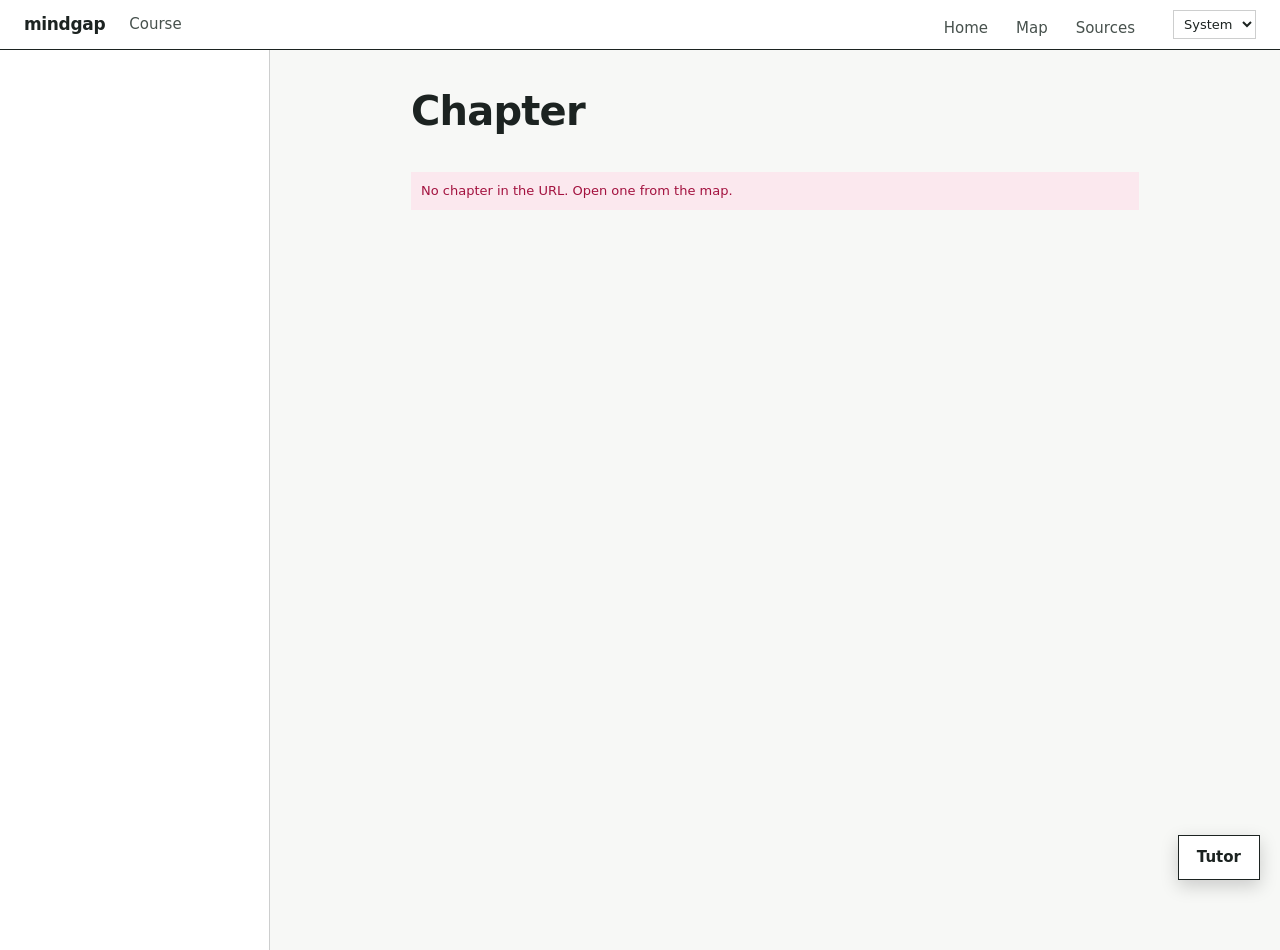
==== commit 241d89c9: "lesson and chapter: course top bar, theme control, status marks and grid refs; ruled frames instead " ====
--- a/public/chapter.html
+++ b/public/chapter.html
@@ -5,22 +5,35 @@
   <meta name="viewport" content="width=device-width, initial-scale=1">
   <title>mindgap · chapter</title>
   <link rel="stylesheet" href="app.css">
+  <script>try { const t = localStorage.getItem('mindgap-theme'); if (t === 'light' || t === 'dark') document.documentElement.dataset.theme = t; } catch {}</script>
 </head>
 <body>
+  <a class="skip-link" href="#main">Skip to the chapter</a>
+  <header class="topbar">
+    <a class="wordmark" href="/">mindgap</a>
+    <a id="course-title" class="tb-title" href="course.html">Course</a>
+    <nav class="tabs" aria-label="Course">
+      <a href="course.html#home" data-view="home">Home</a>
+      <a href="course.html#map" data-view="map">Map</a>
+      <a href="course.html#sources" data-view="sources">Sources</a>
+    </nav>
+    <label class="theme"><span class="sr-only">Theme</span>
+      <select id="theme"><option value="system">System</option><option value="light">Light</option><option value="dark">Dark</option></select>
+    </label>
+  </header>
   <div class="ch-layout">
     <aside class="ch-side" aria-label="Chapters">
-      <a href="course.html" id="back-map" class="ch-back">← Course</a>
-      <div id="side-layer" class="ch-kicker"></div>
+      <h2 id="side-layer" class="ch-side-h"></h2>
       <details id="toc-wrap" class="toc-wrap" open>
         <summary>Chapters and sections</summary>
         <nav id="toc"></nav>
       </details>
     </aside>
 
-    <main class="ch-main">
+    <main id="main" class="ch-main" tabindex="-1">
       <header class="ch-head">
-        <div class="ch-kicker"><span id="ch-number"></span> <span id="status-chip" class="chip">…</span></div>
         <h1 id="ch-title">Chapter</h1>
+        <p id="ch-meta" class="meta"></p>
         <p id="ch-lede" class="ch-lede"></p>
       </header>
       <div id="error" class="notice error hidden" role="alert"></div>
@@ -29,14 +42,14 @@
   </div>
 
   <button id="tutor-fab" class="tutor-fab" aria-controls="drawer" aria-expanded="false">
-    ✦ Tutor <span id="tutor-state" class="small"></span><span id="tutor-badge" class="badge hidden"></span>
+    Tutor <span id="tutor-state" class="small"></span><span id="tutor-badge" class="badge hidden"></span>
   </button>
 
   <aside id="drawer" class="drawer" aria-label="Tutor" inert>
     <header class="drawer-head">
       <strong>Tutor</strong>
       <span class="small muted">Reviews your checkpoint answers. Ask it anything about the chapter.</span>
-      <button id="drawer-close" aria-label="Close tutor">×</button>
+      <button id="drawer-close" type="button">Close</button>
     </header>
     <div id="drawer-thread" class="drawer-thread" aria-live="polite"></div>
     <form id="ask-form" class="ask-form">
--- a/public/app.css
+++ b/public/app.css
@@ -1,58 +1,35 @@
+/* ---------- Survey Sheet tokens (DESIGN.md). Light and dark in one block via light-dark(). ---------- */
 :root {
-  --bg: #f6f7f9;
-  --fg: #1d2330;
-  --muted: #5b6472;
-  --on-accent: #ffffff;
-  --disabled-bg: #e8eaee;
-  --panel: #ffffff;
-  --border: rgba(100, 110, 130, 0.35);
-  --accent: #3b5bdb;
-  --tutor-bg: rgba(59, 91, 219, 0.08);
-  --me-bg: rgba(100, 110, 130, 0.12);
-  --code-bg: #111827;
+  color-scheme: light dark;
+  --bg: light-dark(#f7f8f6, #121614);
+  --fg: light-dark(#1c2321, #e3e8e5);
+  --ink-2: light-dark(#47514d, #b4bdb8);
+  --muted: light-dark(#5a6460, #919c97);
+  --panel: light-dark(#ffffff, #1a1f1d);
+  --grid: light-dark(#2b6cb0, #6ea8e6);
+  --hair: light-dark(rgba(43, 108, 176, 0.28), rgba(110, 168, 230, 0.3));
+  --tint: light-dark(rgba(43, 108, 176, 0.07), rgba(110, 168, 230, 0.1));
+  --accent: var(--grid);
+  --on-accent: light-dark(#ffffff, #0f1513);
+  --primary: light-dark(#c0176b, #c8277a);
+  --primary-ink: light-dark(#9e1258, #a81b63);
+  --border: light-dark(rgba(28, 35, 33, 0.22), rgba(227, 232, 229, 0.22));
+  --disabled-bg: light-dark(#eceeeb, #232926);
+  --sv-solid: #4f9a52;
+  --on-solid: #101512;
+  --sv-shaky: light-dark(#c2652a, #e0874b);
+  --sv-gap: var(--primary);
+  --sv-untested: light-dark(#8a948f, #6f7974);
+  --busy-bg: light-dark(#eef3f9, #16202b);
+  --danger: light-dark(#a3123f, #ff8fa8);
+  --danger-bg: light-dark(#fbe8ee, #3a1420);
+  --ok-bg: light-dark(#e6f2e6, #17301a);
+  --ok-fg: light-dark(#1f5a23, #a8dcaa);
+  --code-bg: #0b1020;
   --code-fg: #d1fae5;
-  --st-untested: #e4e4e7;
-  --st-gap: #f9d4d4;
-  --st-shaky: #fbe9c8;
-  --st-solid: #d6f5dd;
-  --st-untested-fg: #444;
-  --st-gap-fg: #7a1414;
-  --st-shaky-fg: #7a4b00;
-  --st-solid-fg: #145c25;
-  --danger: #b42318;
-  --danger-bg: #fdecea;
-  --ok-bg: #e7f6ec;
-  --ok-fg: #14532d;
-}
-
-@media (prefers-color-scheme: dark) {
-  :root {
-    --bg: #0f1115;
-    --fg: #e5e7eb;
-    --muted: #9ca3af;
-    --on-accent: #0b0d12;
-    --disabled-bg: #20242d;
-    --panel: #171a21;
-    --border: rgba(160, 170, 190, 0.3);
-    --accent: #8ba4ff;
-    --tutor-bg: rgba(139, 164, 255, 0.12);
-    --me-bg: rgba(160, 170, 190, 0.12);
-    --code-bg: #0b0d12;
-    --code-fg: #cfe;
-    --st-untested: #2a2e37;
-    --st-gap: #4a1d1d;
-    --st-shaky: #4a3812;
-    --st-solid: #173d25;
-    --st-untested-fg: #d1d5db;
-    --st-gap-fg: #fecaca;
-    --st-shaky-fg: #fde68a;
-    --st-solid-fg: #bbf7d0;
-    --danger: #fca5a5;
-    --danger-bg: #3b1515;
-    --ok-bg: #123524;
-    --ok-fg: #bbf7d0;
-  }
-}
+}
+:root[data-theme="light"] { color-scheme: light; }
+:root[data-theme="dark"] { color-scheme: dark; }
 
 * { box-sizing: border-box; min-width: 0; }
 
@@ -73,7 +50,7 @@
 button {
   font: inherit;
   padding: 6px 12px;
-  border-radius: 6px;
+ 
   border: 1px solid var(--border);
   background: var(--panel);
   color: var(--fg);
@@ -89,7 +66,7 @@
   font: inherit;
   width: 100%;
   padding: 6px 8px;
-  border-radius: 6px;
+ 
   border: 1px solid var(--border);
   background: var(--panel);
   color: var(--fg);
@@ -99,12 +76,12 @@
 input:disabled, textarea:disabled { background: var(--disabled-bg); color: var(--muted); cursor: not-allowed; }
 
 code, pre { font-family: ui-monospace, SFMono-Regular, Menlo, monospace; font-size: 12px; }
-code { background: rgba(127, 127, 127, 0.15); padding: 0 3px; border-radius: 3px; overflow-wrap: anywhere; }
+code { background: rgba(127, 127, 127, 0.15); padding: 0 3px; overflow-wrap: anywhere; }
 pre {
   background: var(--code-bg);
   color: var(--code-fg);
   padding: 8px 10px;
-  border-radius: 6px;
+ 
   white-space: pre-wrap;
   overflow-wrap: anywhere;
   margin: 6px 0;
@@ -115,24 +92,10 @@
 .small { font-size: 12px; }
 .hidden { display: none !important; }
 
-.chip {
-  display: inline-block;
-  padding: 1px 8px;
-  border-radius: 10px;
-  font-size: 11px;
-  margin: 2px 4px 2px 0;
-  background: var(--st-untested);
-  color: var(--st-untested-fg);
-}
-.chip.gap { background: var(--st-gap); color: var(--st-gap-fg); }
-.chip.shaky { background: var(--st-shaky); color: var(--st-shaky-fg); }
-.chip.solid { background: var(--st-solid); color: var(--st-solid-fg); }
-.chip.untested { background: var(--st-untested); color: var(--st-untested-fg); }
-
 .panel {
   background: var(--panel);
-  border: 1px solid var(--border);
-  border-radius: 8px;
+  border: 1px solid var(--fg);
+ 
   padding: 12px;
   min-width: 0;
 }
@@ -150,55 +113,27 @@
 }
 @keyframes spin { to { transform: rotate(360deg); } }
 
-.notice { padding: 8px 10px; border-radius: 6px; font-size: 13px; margin: 6px 0; overflow-wrap: anywhere; }
+.notice { padding: 8px 10px; font-size: 13px; margin: 6px 0; overflow-wrap: anywhere; }
 .notice.error { background: var(--danger-bg); color: var(--danger); }
 .notice.ok { background: var(--ok-bg); color: var(--ok-fg); }
 
-/* ---------- course page: the Survey Sheet (light only until the dark slice) ---------- */
-
-.skip-link { position: absolute; left: 8px; top: -48px; z-index: 50; padding: 8px 12px; background: var(--panel); border: 1px solid var(--border); border-radius: 6px; }
+/* ---------- shared chrome ---------- */
+
+.skip-link { position: absolute; left: 8px; top: -48px; z-index: 50; padding: 8px 12px; background: var(--panel); border: 1px solid var(--border); }
 .skip-link:focus { top: 8px; }
 .sr-only { position: absolute; width: 1px; height: 1px; overflow: hidden; clip-path: inset(50%); white-space: nowrap; }
-
-/* Tokens on the root (not body) so the canvas below short pages stays light in dark mode too. */
-:root:has(body.sheet) {
-  color-scheme: light;
-  --bg: #f7f8f6;
-  --fg: #1c2321;
-  --ink-2: #47514d;
-  --muted: #5a6460;
-  --panel: #ffffff;
-  --grid: #2b6cb0;
-  --hair: rgba(43, 108, 176, 0.28);
-  --accent: #2b6cb0;
-  --on-accent: #ffffff;
-  --primary: #c0176b;
-  --primary-ink: #9e1258;
-  --border: rgba(28, 35, 33, 0.22);
-  --disabled-bg: #eceeeb;
-  --sv-solid: #4f9a52;
-  --sv-solid-tint: #e6f0e4;
-  --sv-shaky: #c2652a;
-  --sv-shaky-tint: #fbf0e6;
-  --sv-gap: #c0176b;
-  --sv-gap-tint: #fbe6f0;
-  --sv-untested: #8a948f;
-  --danger: #a3123f;
-  --danger-bg: #fbe8ee;
-  font-size: 15px;
-}
-body.sheet ::selection { background: rgba(43, 108, 176, 0.22); }
-body.sheet .num { font-variant-numeric: tabular-nums; }
-body.sheet :focus-visible { outline: 2px solid var(--grid); outline-offset: 2px; }
-body.sheet a { text-underline-offset: 2px; }
-body.sheet button, body.sheet .button, body.sheet input:not([type="checkbox"]), body.sheet summary { border-radius: 0; }
-body.sheet button.primary { background: var(--primary); border-color: var(--primary); color: #fff; font-weight: 600; }
-body.sheet button.primary:hover:not(:disabled) { background: var(--primary-ink); border-color: var(--primary-ink); }
-body.sheet button:hover:not(:disabled) { border-color: var(--fg); }
-body.sheet .button { display: inline-block; padding: 6px 12px; border: 1px solid var(--border); background: var(--panel); color: var(--fg); text-decoration: none; }
-body.sheet .button:hover { border-color: var(--fg); }
-body.sheet .notice { border-radius: 0; margin: 8px 24px; }
-body.sheet .spinner { border-top-color: var(--grid); }
+::selection { background: light-dark(rgba(43, 108, 176, 0.22), rgba(110, 168, 230, 0.32)); }
+.num { font-variant-numeric: tabular-nums; }
+:focus-visible { outline: 2px solid var(--grid); outline-offset: 2px; }
+a { text-underline-offset: 2px; }
+button.primary { background: var(--primary); border-color: var(--primary); color: #fff; font-weight: 600; }
+button.primary:hover:not(:disabled) { background: var(--primary-ink); border-color: var(--primary-ink); }
+button:hover:not(:disabled) { border-color: var(--fg); }
+.button { display: inline-block; padding: 6px 12px; border: 1px solid var(--border); background: var(--panel); color: var(--fg); text-decoration: none; }
+.button:hover { border-color: var(--fg); }
+.topbar ~ .notice { margin: 8px 24px; }
+input[type="file"]::file-selector-button { font: inherit; padding: 6px 12px; margin-right: 10px; border: 1px solid var(--border); background: var(--panel); color: var(--fg); cursor: pointer; }
+input[type="checkbox"], input[type="radio"], input[type="range"] { accent-color: var(--grid); }
 
 /* top bar */
 .topbar { display: flex; flex-wrap: wrap; align-items: center; gap: 4px 24px; padding: 10px 24px; border-bottom: 1px solid var(--fg); background: var(--panel); }
@@ -215,43 +150,54 @@
 .more-menu { position: absolute; right: 0; top: calc(100% + 4px); z-index: 20; display: flex; flex-direction: column; min-width: 160px; background: var(--panel); border: 1px solid var(--fg); box-shadow: 0 6px 18px rgba(28, 35, 33, 0.14); }
 .more-menu button { border: 0; border-bottom: 1px solid var(--hair); padding: 8px 12px; }
 .more-menu button:last-child { border-bottom: 0; }
-.busy { display: flex; align-items: center; gap: 8px; padding: 8px 24px; background: #eef3f9; border-bottom: 1px solid var(--hair); font-size: 14px; }
+.busy { display: flex; align-items: center; gap: 8px; padding: 8px 24px; background: var(--busy-bg); border-bottom: 1px solid var(--hair); font-size: 14px; }
 .busy #busy-text { font-variant-numeric: tabular-nums; }
+a.tb-title { text-decoration: none; }
+a.tb-title:hover { color: var(--fg); text-decoration: underline; }
+.theme select { font: inherit; font-size: 13px; padding: 5px 6px; border: 1px solid var(--border); background: var(--panel); color: var(--fg); cursor: pointer; }
+.theme select:hover { border-color: var(--fg); }
+
+/* lesson: one reading column under the top bar */
+.page { padding: 24px; max-width: 900px; margin: 0 auto; }
+.page:focus { outline: none; }
+.page-head { margin-bottom: 16px; }
+.page-title { font-size: 28px; line-height: 1.15; letter-spacing: -0.02em; margin: 0 0 6px; text-wrap: balance; }
+.page-head .meta, .ch-head .meta { display: flex; align-items: center; gap: 6px; margin: 0; font-variant-numeric: tabular-nums; }
 
 #view { padding: 24px; max-width: 1600px; margin: 0 auto; }
 #view:focus { outline: none; }
 
 /* home: next step left, sheet right */
 .home { display: grid; grid-template-columns: minmax(0, 1fr); gap: 32px; }
-@media (min-width: 900px) {
+@media (min-width: 1240px) {
   .home { grid-template-columns: minmax(300px, 400px) minmax(0, 1fr); align-items: start; }
   .home.solo { grid-template-columns: minmax(0, 560px); }
 }
 .next { min-width: 0; }
 .next .actions, .side .actions { display: flex; flex-wrap: wrap; gap: 8px; margin: 16px 0; }
 .next .actions button, .next .actions .button { padding: 9px 16px; }
-.tb-mark { display: flex; align-items: center; gap: 10px; margin-bottom: 12px; color: var(--ink-2); font-size: 13px; }
+.tb-mark { display: flex; align-items: flex-end; gap: 12px; margin-bottom: 12px; color: var(--ink-2); font-size: 13px; }
 .next-title { font-size: 28px; line-height: 1.15; letter-spacing: -0.02em; margin: 0 0 6px; text-wrap: balance; }
-.next-pre { color: var(--primary); }
+.next-pre { color: var(--primary); font-weight: 700; }
 .meta { color: var(--ink-2); font-size: 13px; margin: 0 0 16px; }
 .lede { font-size: 16px; color: var(--ink-2); max-width: 46ch; }
 .evidence { margin: 0; padding: 12px 14px; background: var(--panel); border: 1px solid var(--border); }
-.evidence p { margin: 0; font-size: 15px; line-height: 1.5; }
-.evidence p::before { content: "“"; }
-.evidence p::after { content: "”"; }
-.evidence footer { margin-top: 8px; font-size: 12px; color: var(--muted); }
+.evidence blockquote { margin: 0 0 8px; }
+.evidence blockquote p { margin: 0; font-size: 19px; line-height: 1.35; font-weight: 600; letter-spacing: -0.01em; text-wrap: balance; }
+.evidence .ev-note { margin: 0; font-size: 14px; line-height: 1.5; color: var(--ink-2); }
+.evidence .ev-src { margin: 8px 0 0; font-size: 12px; color: var(--muted); }
 .alts-h { font-size: 13px; font-weight: 600; color: var(--ink-2); margin: 24px 0 8px; }
 .alts { list-style: none; margin: 0; padding: 0; border-top: 1px solid var(--hair); }
 .alts li { display: grid; grid-template-columns: auto minmax(0, 1fr) auto; gap: 12px; align-items: center; padding: 10px 0; border-bottom: 1px solid var(--hair); }
 .alt-title { margin: 0; font-weight: 600; font-size: 14px; }
 .alt-title .num { font-weight: 400; color: var(--muted); font-size: 12px; }
-.alt-why { margin: 2px 0 0; font-size: 13px; color: var(--ink-2); display: -webkit-box; -webkit-line-clamp: 1; -webkit-box-orient: vertical; overflow: hidden; }
+.alt-why { margin: 2px 0 0; font-size: 13px; color: var(--ink-2); display: -webkit-box; -webkit-line-clamp: 2; -webkit-box-orient: vertical; overflow: hidden; }
 .resume { margin-top: 16px; font-size: 14px; }
 
 /* the mark: one form at three scales */
 .mark { display: inline-block; flex: none; width: 12px; height: 12px; border: 1px solid var(--fg); background: var(--panel); }
 .mark.sm { width: 10px; height: 10px; }
-.mark.lg { width: 28px; height: 28px; }
+.mark.lg { width: 56px; height: 56px; }
 .mark.solid { background: var(--sv-solid); border-color: var(--sv-solid); }
 .mark.gap { border-color: var(--sv-gap); background: linear-gradient(135deg, transparent calc(50% - 1px), #fff calc(50% - 1px) calc(50% + 1px), transparent calc(50% + 1px)), var(--sv-gap); } /* struck */
 .mark.shaky { border-color: var(--sv-shaky); background: repeating-linear-gradient(135deg, var(--sv-shaky) 0 1.5px, transparent 1.5px 4px); }
@@ -266,23 +212,28 @@
 .sheet-key li { display: flex; align-items: center; gap: 6px; }
 .sheet-key .num { color: var(--fg); font-weight: 600; }
 .sheet-scroll { overflow-x: auto; }
-.sheet-grid { --code: 34px; display: grid; gap: 0; min-width: calc(var(--code) + var(--cols) * 86px); }
+.sheet-grid { --code: 34px; display: grid; gap: 0; min-width: calc(var(--code) + var(--cols) * 92px); }
 .sheet-cols, .sheet-row { display: grid; grid-template-columns: var(--code) repeat(var(--cols), minmax(0, 1fr)); }
 .sheet-cols span { font-size: 11px; color: var(--grid); text-align: center; padding-bottom: 4px; border-bottom: 1px solid var(--grid); }
 .sheet-row { border-bottom: 1px solid var(--hair); }
 .sheet-row:last-child { border-bottom: 1px solid var(--grid); }
 .sheet-code { grid-row: span 20; display: flex; align-items: flex-start; padding: 6px 4px 0 0; font-size: 12px; font-weight: 700; color: var(--grid); border-right: 1px solid var(--grid); font-variant-numeric: tabular-nums; }
 .sq {
-  display: flex; flex-direction: column; gap: 3px; min-height: 84px; margin: 3px; padding: 5px 6px 6px;
-  border: 1px solid var(--border); background: var(--panel); color: var(--fg); text-align: left; cursor: pointer; border-radius: 0;
+  display: flex; flex-direction: column; gap: 3px; min-height: 84px; margin: 3px; padding: 5px 5px 6px;
+  border: 1px solid var(--border); background: var(--panel); color: var(--fg); text-align: left; cursor: pointer;
 }
 .sq:hover { border-color: var(--fg); }
 .sq-ref { font-size: 11px; color: var(--muted); }
 .sq-top { display: flex; justify-content: space-between; align-items: center; gap: 4px; }
-.sq-title { font-size: 12.5px; line-height: 1.3; font-weight: 500; display: -webkit-box; -webkit-line-clamp: 3; -webkit-box-orient: vertical; overflow: hidden; overflow-wrap: anywhere; }
-.sq.solid { background: var(--sv-solid-tint); border-color: var(--sv-solid); }
-.sq.gap { background: var(--sv-gap-tint); border-color: var(--sv-gap); }
-.sq.shaky { background: var(--sv-shaky-tint); border-color: var(--sv-shaky); }
+.sq-title { font-size: 12px; line-height: 1.3; font-weight: 500; display: -webkit-box; -webkit-line-clamp: 3; -webkit-box-orient: vertical; overflow: hidden; overflow-wrap: break-word; hyphens: auto; }
+/* The status is the fill: solid green, gap magenta, shaky hatched; untested stays blank. */
+.sq.solid { background: var(--sv-solid); border-color: var(--sv-solid); color: var(--on-solid); }
+.sq.solid .sq-ref { color: var(--on-solid); }
+.sq.gap { background: var(--sv-gap); border-color: var(--sv-gap); color: #fff; }
+.sq.gap .sq-ref { color: #fff; }
+.sq.solid .mark, .sq.gap .mark { border-color: #fff; }
+.sq.shaky { border-color: var(--sv-shaky); background: repeating-linear-gradient(135deg, var(--sv-shaky) 0 1.5px, var(--panel) 1.5px 6px); }
+.sq.shaky .sq-ref, .sq.shaky .sq-title { background: var(--panel); padding: 0 3px; margin: 0 -3px; align-self: flex-start; }
 .sq.untested { border-style: dashed; border-color: var(--sv-untested); background: transparent; }
 .sq.off-goal { opacity: 0.45; }
 .sq.selected { outline: 2px solid var(--fg); outline-offset: 1px; }
@@ -294,7 +245,7 @@
 
 /* map tab */
 .mapview { display: grid; grid-template-columns: minmax(0, 1fr); gap: 24px; }
-@media (min-width: 900px) {
+@media (min-width: 1240px) {
   .mapview { grid-template-columns: minmax(0, 1fr) 340px; align-items: start; }
   .side { position: sticky; top: 12px; max-height: calc(100vh - 24px); overflow-y: auto; }
 }
@@ -314,6 +265,7 @@
 .source-list { padding-left: 18px; }
 .source-list li { margin: 6px 0; }
 .sources-view .actions { display: flex; gap: 8px; margin: 10px 0; }
+.sources-view .actions button { flex: none; }
 
 @media (max-width: 899px) {
   #view { padding: 16px; }
@@ -328,15 +280,15 @@
 .wb-header h1 { flex: 1 1 200px; margin: 0; }
 .wb-layout { display: grid; grid-template-columns: minmax(0, 1fr); gap: 16px; }
 
-.thread { display: flex; flex-direction: column; gap: 6px; }
+.thread { display: flex; flex-direction: column; gap: 0; }
 /* Sim and lab cards sit inline in the thread, between tutor messages. */
-.card { border: 1px solid var(--border); border-radius: 8px; padding: 8px 10px; min-width: 0; }
+.card { border: 1px solid var(--border); padding: 8px 10px; min-width: 0; }
 .card .who { font-size: 11px; color: var(--muted); margin-bottom: 4px; }
 .card p { margin: 0 0 6px; }
 
 /* Lab card: a dark code block in both themes, like a terminal. */
-.lab-card { background: #0b1020; border: 1px solid #253048; border-radius: 12px; overflow: hidden; color: #e2e8f0; margin: 4px 0; }
-.lab-card pre { background: none; color: inherit; margin: 0; padding: 0; border-radius: 0; font-size: 13.5px; line-height: 1.7; }
+.lab-card { background: #0b1020; border: 1px solid #253048; overflow: hidden; color: #e2e8f0; margin: 4px 0; }
+.lab-card pre { background: none; color: inherit; margin: 0; padding: 0; font-size: 13.5px; line-height: 1.7; }
 .lab-card .lab-code { padding: 16px 20px; white-space: pre-wrap; overflow-wrap: anywhere; }
 .sh-cmd { color: #8fb4ff; }
 .sh-flag { color: #94a3b8; }
@@ -344,25 +296,24 @@
 .sh-op { color: #c4a7ff; }
 .sh-comment { color: #7c8aa5; font-style: italic; }
 .lab-bar { border-top: 1px solid #253048; padding: 10px 20px; }
-.lab-bar .run { background: #1a2340; border: 1px solid #34406a; color: #e2e8f0; font-weight: 600; border-radius: 8px; padding: 6px 14px; }
+.lab-bar .run { background: #1a2340; border: 1px solid #34406a; color: #e2e8f0; font-weight: 600; padding: 6px 14px; }
 .lab-bar .run:hover:not(:disabled) { background: #222d52; }
 .lab-out { border-top: 1px solid #253048; background: #070b15; padding: 14px 20px; }
 .lab-out pre { color: #86efac; max-height: 320px; overflow: auto; white-space: pre; }
 .lab-out pre.stderr { color: #fca5a5; }
-.lab-label { font-size: 11px; font-weight: 700; letter-spacing: 0.12em; text-transform: uppercase; color: #64748b; margin-bottom: 6px; }
+.lab-label { font-size: 12px; font-weight: 700; color: #94a3b8; margin-bottom: 6px; }
 .lab-note { font-size: 11px; color: #64748b; margin-top: 8px; }
 .lab-unavailable { font-size: 12px; color: #64748b; }
 .lab-approval { border-top: 1px solid #253048; background: #070b15; padding: 14px 20px; font-size: 13px; color: #cbd5e1; }
 .lab-approval p { margin: 6px 0; }
 .lab-approval ul { margin: 6px 0; padding-left: 18px; }
 .lab-approval li { margin: 4px 0; }
-.lab-approval button { background: #1a2340; border: 1px solid #34406a; color: #e2e8f0; font-weight: 600; border-radius: 8px; padding: 6px 14px; margin: 8px 8px 0 0; }
+.lab-approval button { background: #1a2340; border: 1px solid #34406a; color: #e2e8f0; font-weight: 600; padding: 6px 14px; margin: 8px 8px 0 0; }
 .lab-approval button.approve { background: #1f3d2b; border-color: #2f6b45; }
 .lab-approval button:hover { filter: brightness(1.15); }
-.bubble { border-radius: 8px; padding: 8px 10px; overflow-wrap: anywhere; }
-.bubble.tutor { background: var(--tutor-bg); }
-.bubble.learner { background: var(--me-bg); margin-left: 24px; }
-.bubble.lab { background: var(--panel); border: 1px dashed var(--border); font-size: 12px; }
+.bubble { padding: 10px 0; overflow-wrap: anywhere; border-bottom: 1px solid var(--hair); }
+.bubble.learner { margin-left: 24px; padding-left: 12px; border-left: 1px solid var(--grid); }
+.bubble.lab { font-size: 12px; color: var(--ink-2); }
 .bubble .who { font-size: 11px; color: var(--muted); margin-bottom: 2px; }
 .bubble p:last-child, .bubble ul:last-child, .bubble pre:last-child { margin-bottom: 0; }
 .bubble ul, .bubble ol { margin: 4px 0; padding-left: 20px; }
@@ -389,7 +340,7 @@
   gap: 10px;
   align-items: baseline;
   border: 1px solid var(--border);
-  border-radius: 8px;
+ 
   padding: 10px 12px;
   margin: 6px 0;
   cursor: pointer;
@@ -397,7 +348,7 @@
 }
 .question label.opt input { margin: 0; accent-color: var(--accent); flex: none; }
 .question label.opt:hover { border-color: var(--muted); }
-.question label.opt:has(input:checked) { border-color: var(--accent); background: var(--tutor-bg); }
+.question label.opt:has(input:checked) { border-color: var(--accent); background: var(--tint); }
 /* Submitted: keep the answer legible; only the unchosen options recede. */
 .question.submitted label.opt { cursor: default; }
 .question.submitted label.opt:not(:has(input:checked)) { opacity: .55; }
@@ -413,7 +364,7 @@
 .done-banner {
   background: var(--ok-bg);
   color: var(--ok-fg);
-  border-radius: 8px;
+ 
   padding: 10px 12px;
   margin-bottom: 12px;
   display: flex;
@@ -427,11 +378,11 @@
 .sim-host svg { max-width: 100%; height: auto; }
 
 /* Tutor markdown: callouts and tables */
-.bubble blockquote { margin: 8px 0; padding: 6px 10px; border-left: 3px solid var(--border, #888); }
-.bubble blockquote.callout-important { border-left-color: #6b8cff; background: rgba(107,140,255,.10); border-radius: 4px; }
+.bubble blockquote { margin: 8px 0; padding: 6px 10px; border: 1px solid var(--border); }
+.bubble blockquote.callout-important { border-color: var(--grid); background: var(--tint); }
 .bubble .table-wrap { overflow-x: auto; max-width: 100%; }
 .bubble table { border-collapse: collapse; font-size: .92em; margin: 6px 0; }
-.bubble th, .bubble td { border: 1px solid rgba(128,128,128,.35); padding: 3px 8px; text-align: left; }
+.bubble th, .bubble td { border: 1px solid var(--border); padding: 3px 8px; text-align: left; }
 
 /* Diagrams and command output keep their columns; scroll sideways instead of wrapping. */
 .bubble pre { white-space: pre; overflow-x: auto; overflow-wrap: normal; }
@@ -444,18 +395,15 @@
   .ch-side { position: sticky; top: 0; height: 100vh; overflow-y: auto; border-right: 1px solid var(--border); }
 }
 .ch-side { padding: 20px 16px; background: var(--panel); }
-.ch-back { display: inline-block; margin-bottom: 14px; font-size: 13px; }
-.ch-kicker { font-size: 11px; font-weight: 700; letter-spacing: 0.14em; text-transform: uppercase; color: var(--accent); margin-bottom: 8px; }
-.toc-item { display: flex; gap: 10px; align-items: center; padding: 7px 8px; border-radius: 8px; color: var(--fg); text-decoration: none; font-size: 13.5px; }
-a.toc-item:hover { background: var(--tutor-bg); }
-.toc-item.current { background: var(--tutor-bg); font-weight: 600; }
+.ch-side-h { font-size: 13px; font-weight: 700; color: var(--grid); margin: 0 0 10px; }
+.toc-item { display: flex; gap: 10px; align-items: center; padding: 7px 8px; color: var(--fg); text-decoration: none; font-size: 13.5px; }
+a.toc-item:hover { background: var(--tint); }
+.toc-item.current { background: var(--tint); font-weight: 600; }
 .toc-item.no-chapter { color: var(--muted); }
 .toc-item > span:nth-child(2) { flex: 1; }
-.toc-num { width: 20px; height: 20px; flex: none; border: 1px solid var(--border); border-radius: 5px; font-size: 11px; display: grid; place-items: center; }
-.toc-item.current .toc-num { background: var(--accent); border-color: var(--accent); color: var(--on-accent); }
-.dot { width: 8px; height: 8px; border-radius: 50%; flex: none; background: var(--st-untested); }
-.dot.gap { background: #e5484d; } .dot.shaky { background: #f5a524; } .dot.solid { background: #30a46c; }
-.toc-sections { margin: 2px 0 8px 18px; padding-left: 12px; border-left: 2px solid var(--border); display: flex; flex-direction: column; }
+.toc-num { flex: none; min-width: 40px; font-size: 11px; color: var(--muted); }
+.toc-item.current .toc-num { color: var(--grid); font-weight: 700; }
+.toc-sections { margin: 2px 0 8px 18px; padding-left: 12px; border-left: 1px solid var(--grid); display: flex; flex-direction: column; }
 .toc-sec { font-size: 12.5px; padding: 4px 6px; color: var(--muted); text-decoration: none; }
 .toc-sec.st-open { color: var(--fg); font-weight: 600; }
 .toc-sec.st-done { color: var(--fg); }
@@ -463,17 +411,17 @@
 
 .ch-main { width: 100%; max-width: 760px; margin: 0 auto; padding: 32px 16px 120px; font-size: 16px; line-height: 1.7; }
 .ch-head h1 { font-size: clamp(28px, 5vw, 40px); font-weight: 800; letter-spacing: -0.02em; margin: 6px 0 10px; }
-.ch-lede { font-size: 18px; color: var(--muted); margin-bottom: 28px; }
+.ch-lede { font-size: 18px; color: var(--ink-2); margin: 16px 0 28px; }
 .ch-section { margin-top: 36px; scroll-margin-top: 16px; }
 .ch-section h2 { font-size: 23px; font-weight: 750; margin-bottom: 12px; display: flex; gap: 10px; align-items: baseline; }
-.sec-num { font: 600 13px ui-monospace, Menlo, monospace; color: var(--accent); }
+.sec-num { font-size: 13px; font-weight: 700; color: var(--grid); font-variant-numeric: tabular-nums; }
 .unit { margin: 14px 0; transition: filter 0.3s, opacity 0.3s; }
 .prose p { margin: 0 0 14px; }
 .prose ul, .prose ol { padding-left: 22px; margin: 0 0 14px; }
 .prose pre { font-size: 12.5px; white-space: pre; overflow-x: auto; overflow-wrap: normal; }
 .prose code { font-size: 0.88em; }
-.prose blockquote { margin: 14px 0; padding: 10px 14px; border-left: 3px solid var(--border); }
-.prose blockquote.callout-important { border-left-color: var(--accent); background: var(--tutor-bg); border-radius: 0 8px 8px 0; }
+.prose blockquote { margin: 14px 0; padding: 10px 14px; border: 1px solid var(--border); }
+.prose blockquote.callout-important { border-color: var(--grid); background: var(--tint); }
 .prose blockquote p:last-child { margin: 0; }
 .prose table { border-collapse: collapse; width: 100%; font-size: 14px; }
 .prose th, .prose td { border-bottom: 1px solid var(--border); padding: 6px 8px; text-align: left; vertical-align: top; }
@@ -482,46 +430,47 @@
 /* Predict-first gating: everything after an open checkpoint is blurred and inert. */
 .locked { filter: blur(5px); opacity: 0.45; user-select: none; pointer-events: none; }
 
-.cp { border: 1px solid var(--accent); border-radius: 12px; padding: 16px 18px; background: var(--tutor-bg); font-size: 15px; }
-.cp-kicker { font-size: 11px; font-weight: 700; letter-spacing: 0.14em; text-transform: uppercase; color: var(--accent); margin-bottom: 6px; }
+.cp { position: relative; border: 1px solid var(--grid); padding: 20px 18px 16px; margin-top: 22px; background: var(--panel); font-size: 15px; }
+.cp-kicker { position: absolute; top: -0.75em; left: 12px; padding: 0 6px; background: var(--panel); font-size: 13px; font-weight: 700; color: var(--grid); }
 .cp-q { font-weight: 600; margin-bottom: 10px; }
 .cp-q p { margin: 0 0 6px; }
 .cp-q p:last-child { margin-bottom: 0; }
 .cp-details .cp-q { font-weight: 600; margin: 0 0 8px; }
-.cp .opt { display: flex; gap: 8px; align-items: baseline; border: 1px solid var(--border); border-radius: 8px; padding: 8px 10px; margin: 6px 0; cursor: pointer; background: var(--panel); }
-.cp .opt:has(input:checked) { border-color: var(--accent); }
+.cp .opt { display: flex; gap: 8px; align-items: baseline; border: 1px solid var(--border); padding: 8px 10px; margin: 6px 0; cursor: pointer; background: var(--panel); }
+.cp .opt:hover { border-color: var(--fg); }
+.cp .opt:has(input:checked) { border-color: var(--grid); background: var(--tint); }
 .cp .conf { margin: 10px 0; }
 .cp-actions { display: flex; flex-wrap: wrap; gap: 12px; align-items: center; margin-top: 10px; }
 .linkish { background: none; border: none; color: var(--muted); padding: 4px 0; text-decoration: underline; }
-.cp.folded { padding: 0; border: none; background: none; }
-.cp-receipt { width: 100%; border-radius: 8px; font-size: 13.5px; padding: 8px 12px; }
-.cp-receipt.right { border-color: #30a46c; }
-.cp-receipt.wrong { border-color: #e5484d; }
+.cp.folded { padding: 0; margin-top: 14px; border: none; background: none; }
+.cp-receipt { width: 100%; font-size: 13.5px; padding: 8px 12px; }
+.cp-receipt.right { border-color: var(--sv-solid); }
+.cp-receipt.wrong { border-color: var(--sv-gap); }
 .cp-receipt.skipped { border-style: dashed; }
 .cp-details { padding: 10px 12px 2px; font-size: 14px; }
 
-.widget { border: 1px solid var(--border); border-radius: 14px; overflow: hidden; background: var(--panel); }
-.w-head { display: flex; gap: 12px; justify-content: space-between; padding: 14px 18px; border-bottom: 1px solid var(--border); border-top: 3px solid var(--accent); background: var(--tutor-bg); }
-.w-kicker { display: flex; gap: 10px; align-items: center; font-size: 11px; font-weight: 700; letter-spacing: 0.14em; text-transform: uppercase; color: var(--accent); }
-.w-badge { background: var(--st-solid); color: var(--st-solid-fg); border-radius: 10px; padding: 1px 8px; letter-spacing: 0.04em; }
+.widget { position: relative; border: 1px solid var(--fg); background: var(--panel); margin-top: 22px; }
+.w-head { display: flex; gap: 12px; justify-content: space-between; padding: 18px 18px 12px; border-bottom: 1px solid var(--hair); }
+.w-kicker { position: absolute; top: -0.75em; left: 12px; display: flex; gap: 10px; align-items: center; padding: 0 6px; background: var(--panel); font-size: 13px; font-weight: 700; color: var(--grid); }
+.w-badge { color: var(--ink-2); font-weight: 600; letter-spacing: 0.04em; }
 .w-head h3 { font-size: 17px; margin: 4px 0 2px; }
 .w-hint { color: var(--muted); font-size: 14px; margin: 0; }
 .w-tools { display: flex; gap: 4px; align-items: flex-start; flex: none; }
 .w-tool { background: none; border: none; color: var(--muted); font-size: 13px; padding: 4px 6px; }
 .w-tool:hover { color: var(--fg); }
 .w-body { padding: 16px 18px; overflow-x: auto; }
-.w-take { margin: 0 18px 16px; padding: 10px 14px; border: 1px solid var(--border); border-radius: 10px; font-size: 14px; color: var(--muted); }
+.w-take { margin: 0 18px 16px; padding: 10px 14px; border: 1px solid var(--border); font-size: 14px; color: var(--ink-2); }
 .w-take p:last-child { margin: 0; }
 .widget.focused { position: fixed; inset: 4vh 4vw; z-index: 50; overflow: auto; box-shadow: 0 20px 60px rgba(0, 0, 0, 0.5); }
 body.has-focus::after { content: ""; position: fixed; inset: 0; background: rgba(0, 0, 0, 0.55); z-index: 40; }
 
-.tutor-fab { position: fixed; right: 20px; bottom: 20px; z-index: 30; border-radius: 999px; padding: 10px 18px; background: var(--accent); border-color: var(--accent); color: var(--on-accent); font-weight: 600; box-shadow: 0 6px 20px rgba(0, 0, 0, 0.25); }
-.badge { display: inline-block; margin-left: 6px; min-width: 18px; padding: 0 5px; border-radius: 9px; background: #e5484d; color: #fff; font-size: 11px; text-align: center; }
+.tutor-fab { position: fixed; right: 20px; bottom: 20px; z-index: 30; padding: 10px 18px; background: var(--panel); border: 1px solid var(--fg); color: var(--fg); font-weight: 600; box-shadow: 0 6px 18px rgba(0, 0, 0, 0.18); }
+.badge { display: inline-block; margin-left: 6px; min-width: 18px; padding: 0 5px; background: var(--primary); color: #fff; font-size: 11px; text-align: center; font-variant-numeric: tabular-nums; }
 .drawer { position: fixed; top: 0; right: 0; bottom: 0; width: min(420px, 100vw); z-index: 35; background: var(--bg); border-left: 1px solid var(--border); display: flex; flex-direction: column; transform: translateX(100%); transition: transform 0.2s; visibility: hidden; }
 .drawer.open { transform: none; visibility: visible; }
 .drawer-head { display: flex; flex-wrap: wrap; gap: 4px 8px; align-items: baseline; padding: 14px 16px; border-bottom: 1px solid var(--border); }
 .drawer-head .small { flex: 1 1 100%; order: 3; }
-.drawer-head button { margin-left: auto; background: none; border: none; font-size: 20px; line-height: 1; padding: 0 4px; }
+.drawer-head button { margin-left: auto; padding: 4px 10px; font-size: 13px; }
 .drawer-thread { flex: 1; overflow-y: auto; padding: 12px 16px; display: flex; flex-direction: column; gap: 8px; font-size: 14px; }
 .drawer-thread .bubble.note { color: var(--muted); font-size: 12px; padding: 2px 4px; }
 .ask-form { display: flex; gap: 8px; padding: 12px 16px 16px; border-top: 1px solid var(--border); }
@@ -530,7 +479,7 @@
 .ask-form button { flex: none; align-self: flex-end; }
 /* Phones: the Tutor button is a bottom bar with reserved scroll room, not a pill floating over checkpoint text. */
 @media (max-width: 600px) {
-  .tutor-fab { left: 0; right: 0; bottom: 0; border-radius: 0; padding: 12px 16px; box-shadow: 0 -2px 12px rgba(0, 0, 0, 0.18); }
+  .tutor-fab { left: 0; right: 0; bottom: 0; padding: 12px 16px; border-width: 1px 0 0; box-shadow: none; }
   .ch-main { padding-bottom: 96px; }
   html:has(.tutor-fab) { scroll-padding-bottom: 72px; }
 }
@@ -545,13 +494,12 @@
 .nbsubnet label { font-weight: 600; font-size: 14px; }
 .nbsubnet .sn-row label[for$='-p'] { flex: 0 0 100%; }
 .nbsubnet .sn-row input[type=range] { flex: 1 1 0; }
-.nbsubnet input[type=text] { font: inherit; font-family: ui-monospace, monospace; padding: 6px 8px; border: 1px solid var(--border); border-radius: 8px; background: var(--bg); color: var(--fg); min-width: 0; width: 12em; max-width: 100%; }
+.nbsubnet input[type=text] { font: inherit; font-family: ui-monospace, monospace; padding: 6px 8px; border: 1px solid var(--border); background: var(--bg); color: var(--fg); min-width: 0; width: 12em; max-width: 100%; }
 .nbsubnet input[type=text][aria-invalid=true] { border-color: var(--danger); }
 .nbsubnet input[type=range] { flex: 1 1 160px; min-width: 0; accent-color: var(--accent); }
 .nbsubnet .sn-prefix { font-family: ui-monospace, monospace; font-weight: 700; min-width: 3ch; }
 .nbsubnet .sn-err { margin: 0; font-size: 13px; color: var(--danger); }
-.nbsubnet .sn-err::before { content: "⚠ "; }
-.nbsubnet .sn-bits { font-family: ui-monospace, monospace; font-size: 15px; display: flex; flex-wrap: nowrap; align-items: flex-end; white-space: nowrap; overflow-x: auto; background: var(--code-bg); color: var(--code-fg); padding: 10px 12px; border-radius: 8px; }
+.nbsubnet .sn-bits { font-family: ui-monospace, monospace; font-size: 15px; display: flex; flex-wrap: nowrap; align-items: flex-end; white-space: nowrap; overflow-x: auto; background: var(--code-bg); color: var(--code-fg); padding: 10px 12px; }
 .nbsubnet .sn-bits > * { flex: none; }
 .nbsubnet .sn-net { font-weight: 700; color: var(--accent); filter: brightness(1.4); }
 .nbsubnet .sn-host { opacity: 0.75; text-decoration: underline; text-underline-offset: 4px; }
@@ -569,22 +517,20 @@
 .nbroutes { padding: 14px 16px; display: grid; gap: 12px; }
 .nbroutes .rt-row { display: flex; flex-wrap: wrap; align-items: center; gap: 8px 12px; }
 .nbroutes label { font-weight: 600; font-size: 14px; }
-.nbroutes input[type=text] { font: inherit; font-family: ui-monospace, monospace; padding: 6px 8px; border: 1px solid var(--border); border-radius: 8px; background: var(--bg); color: var(--fg); min-width: 0; width: 12em; max-width: 100%; }
+.nbroutes input[type=text] { font: inherit; font-family: ui-monospace, monospace; padding: 6px 8px; border: 1px solid var(--border); background: var(--bg); color: var(--fg); min-width: 0; width: 12em; max-width: 100%; }
 .nbroutes input[type=text][aria-invalid=true] { border-color: var(--danger); }
-.nbroutes .rt-preset { font: inherit; font-family: ui-monospace, monospace; padding: 5px 10px; border: 1px solid var(--border); border-radius: 8px; background: var(--panel); color: var(--fg); cursor: pointer; white-space: nowrap; }
+.nbroutes .rt-preset { font: inherit; font-family: ui-monospace, monospace; padding: 5px 10px; border: 1px solid var(--border); background: var(--panel); color: var(--fg); cursor: pointer; white-space: nowrap; }
 .nbroutes .rt-preset:hover { border-color: var(--accent); }
 .nbroutes .rt-err { margin: 0; font-size: 13px; color: var(--danger); }
-.nbroutes .rt-err::before { content: "⚠ "; }
-.nbroutes .rt-wrap { overflow-x: auto; border: 1px solid var(--border); border-radius: 8px; }
+.nbroutes .rt-wrap { overflow-x: auto; border: 1px solid var(--border); }
 .nbroutes .rt-table { border-collapse: collapse; width: 100%; font-size: 14px; }
 .nbroutes caption { text-align: left; color: var(--muted); padding: 6px 10px; }
 .nbroutes th, .nbroutes td { text-align: left; padding: 6px 10px; white-space: nowrap; border-bottom: 1px solid var(--border); }
 .nbroutes tr:last-child td { border-bottom: 0; }
 .nbroutes th { color: var(--muted); font-weight: 600; }
 .nbroutes .rt-mono { font-family: ui-monospace, monospace; }
-.nbroutes tr.rt-win { background: var(--tutor-bg); box-shadow: inset 4px 0 0 var(--accent); }
+.nbroutes tr.rt-win { background: var(--tint); }
 .nbroutes tr.rt-win .rt-status { font-weight: 700; }
-.nbroutes tr.rt-win .rt-status::before { content: "★ "; }
 .nbroutes tr:not(.rt-win):not(.rt-match) { color: var(--muted); }
 .nbroutes .rt-verdict { margin: 0; font-family: ui-monospace, monospace; font-weight: 700; overflow-wrap: anywhere; }
 @media (max-width: 520px) { .nbroutes .rt-table { font-size: 13px; } .nbroutes th, .nbroutes td { padding: 5px 8px; } }
@@ -592,12 +538,12 @@
 .widget.focused .nbroutes .rt-table { font-size: 16px; }
 .nbtimeline { padding: 14px 16px; display: grid; gap: 10px; }
 .nbtimeline .tl-row { display: flex; flex-wrap: wrap; align-items: center; gap: 8px; }
-.nbtimeline button { font: inherit; font-size: 14px; padding: 4px 12px; border: 1px solid var(--border); border-radius: 6px; background: var(--panel); color: var(--fg); cursor: pointer; }
+.nbtimeline button { font: inherit; font-size: 14px; padding: 4px 12px; border: 1px solid var(--border); background: var(--panel); color: var(--fg); cursor: pointer; }
 .nbtimeline button:hover:not(:disabled) { border-color: var(--accent); }
 .nbtimeline button:disabled { opacity: .5; cursor: default; }
-.nbtimeline .tl-scn[aria-pressed=true] { border-color: var(--accent); background: var(--tutor-bg); font-weight: 700; }
+.nbtimeline .tl-scn[aria-pressed=true] { border-color: var(--accent); background: var(--tint); font-weight: 700; }
 .nbtimeline .tl-count { font-family: ui-monospace, monospace; font-size: 14px; color: var(--muted); }
-.nbtimeline .tl-svg { display: block; width: 100%; max-width: 100%; border: 1px solid var(--border); border-radius: 8px; background: var(--panel); font-family: ui-monospace, monospace; }
+.nbtimeline .tl-svg { display: block; width: 100%; max-width: 100%; border: 1px solid var(--border); background: var(--panel); font-family: ui-monospace, monospace; }
 .nbtimeline .tl-lane { font-size: 13px; font-weight: 700; fill: var(--fg); }
 .nbtimeline .tl-lane2 { font-size: 11px; fill: var(--muted); }
 .nbtimeline .tl-line { stroke: var(--border); stroke-width: 2; }
@@ -619,7 +565,7 @@
 .nbmtu .mt-sizeval { font-family: ui-monospace, monospace; font-weight: 700; white-space: nowrap; }
 .nbmtu .mt-check { display: inline-flex; align-items: center; gap: 6px; }
 .nbmtu .mt-path { list-style: none; margin: 0; padding: 0; display: flex; flex-wrap: wrap; gap: 8px; }
-.nbmtu .mt-hop { flex: 1 1 120px; display: grid; gap: 2px; padding: 8px 10px; border: 1px solid var(--border); border-radius: 8px; background: var(--panel); font-size: 14px; }
+.nbmtu .mt-hop { flex: 1 1 120px; display: grid; gap: 2px; padding: 8px 10px; border: 1px solid var(--border); background: var(--panel); font-size: 14px; }
 .nbmtu .mt-name { font-weight: 700; }
 .nbmtu .mt-mtu { font-family: ui-monospace, monospace; white-space: nowrap; color: var(--muted); }
 .nbmtu .mt-bad { border: 2px solid var(--danger); background: var(--danger-bg); }
@@ -632,6 +578,7 @@
 .plan-card { margin: 8px 0; }
 .plan-card .plan-nodes { margin: 6px 0; padding-left: 22px; }
 .plan-card .plan-nodes li { margin: 2px 0; }
+.plan-node { display: flex; align-items: center; gap: 8px; }
 
 /* index: course list and new-course form */
 .index { max-width: 720px; margin: 0 auto; padding: 40px 16px 64px; }
@@ -641,10 +588,10 @@
 .course-list:empty { display: none; }
 .course { display: grid; grid-template-columns: 1fr auto; gap: 4px 16px; align-items: center; padding: 14px 0; border-bottom: 1px solid var(--border); }
 .course-title { grid-column: 1 / -1; font-size: 18px; font-weight: 700; letter-spacing: -0.01em; overflow-wrap: anywhere; }
-.course progress { grid-column: 1; width: 100%; height: 6px; appearance: none; -webkit-appearance: none; border: 0; border-radius: 3px; background: var(--disabled-bg); overflow: hidden; }
+.course progress { grid-column: 1; width: 100%; height: 6px; appearance: none; -webkit-appearance: none; border: 0; background: var(--disabled-bg); overflow: hidden; }
 .course progress::-webkit-progress-bar { background: var(--disabled-bg); }
-.course progress::-webkit-progress-value { background: var(--st-solid-fg); border-radius: 3px; }
-.course progress::-moz-progress-bar { background: var(--st-solid-fg); border-radius: 3px; }
+.course progress::-webkit-progress-value { background: var(--st-solid-fg); }
+.course progress::-moz-progress-bar { background: var(--st-solid-fg); }
 .course .small { grid-column: 2; grid-row: 2; white-space: nowrap; }
 .course-go { grid-column: 1 / -1; justify-self: start; margin-top: 4px; font-weight: 600; }
 .new-course label { display: block; font-weight: 600; margin-bottom: 4px; }
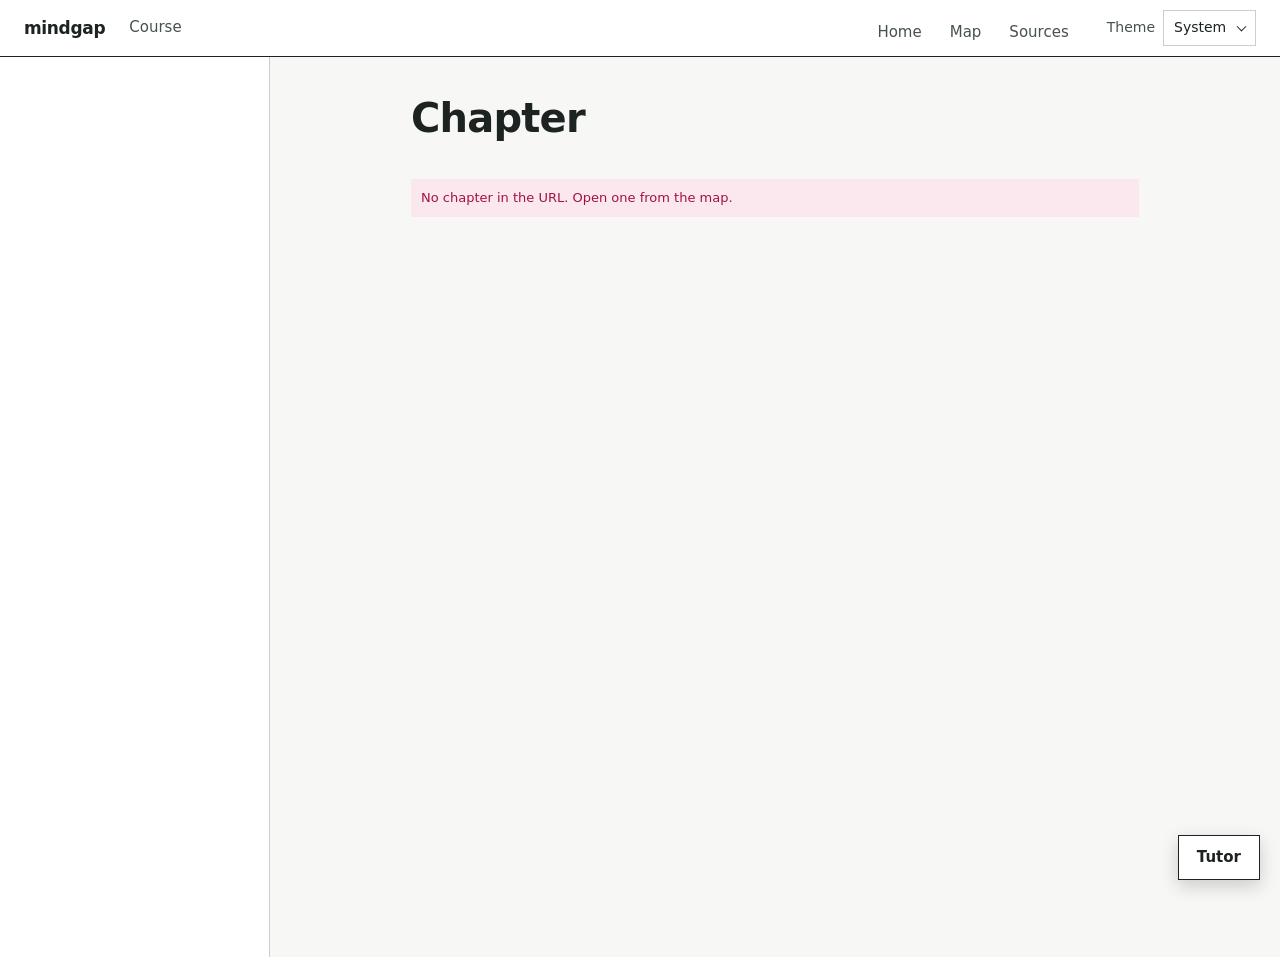
==== commit 57a04df6: "review fixes: slab tokens for code and labs, magenta text token, no glyph icons, selection by rule, " ====
--- a/public/chapter.html
+++ b/public/chapter.html
@@ -17,13 +17,13 @@
       <a href="course.html#map" data-view="map">Map</a>
       <a href="course.html#sources" data-view="sources">Sources</a>
     </nav>
-    <label class="theme"><span class="sr-only">Theme</span>
+    <label class="theme"><span>Theme</span>
       <select id="theme"><option value="system">System</option><option value="light">Light</option><option value="dark">Dark</option></select>
     </label>
   </header>
   <div class="ch-layout">
     <aside class="ch-side" aria-label="Chapters">
-      <h2 id="side-layer" class="ch-side-h"></h2>
+      <p id="side-layer" class="ch-side-h"></p>
       <details id="toc-wrap" class="toc-wrap" open>
         <summary>Chapters and sections</summary>
         <nav id="toc"></nav>
--- a/public/app.css
+++ b/public/app.css
@@ -20,13 +20,21 @@
   --sv-shaky: light-dark(#c2652a, #e0874b);
   --sv-gap: var(--primary);
   --sv-untested: light-dark(#8a948f, #6f7974);
-  --busy-bg: light-dark(#eef3f9, #16202b);
+  --busy-bg: light-dark(#eef3f9, #18211d);
   --danger: light-dark(#a3123f, #ff8fa8);
   --danger-bg: light-dark(#fbe8ee, #3a1420);
   --ok-bg: light-dark(#e6f2e6, #17301a);
   --ok-fg: light-dark(#1f5a23, #a8dcaa);
-  --code-bg: #0b1020;
-  --code-fg: #d1fae5;
+  --primary-text: light-dark(#c0176b, #e8559a); /* magenta as text: dark lifts it to AA on the ground */
+  /* The slab: code blocks and the lab card stay dark in both themes, on the sheet's green-grey axis. */
+  --slab: light-dark(#1c2321, #0c100e);
+  --slab-2: light-dark(#151b19, #070a09);
+  --slab-rule: rgba(227, 232, 229, 0.16);
+  --slab-fg: #e3e8e5;
+  --slab-muted: #919c97;
+  --slab-grid: #6ea8e6;
+  --code-bg: var(--slab);
+  --code-fg: var(--slab-fg);
 }
 :root[data-theme="light"] { color-scheme: light; }
 :root[data-theme="dark"] { color-scheme: dark; }
@@ -150,11 +158,17 @@
 .more-menu { position: absolute; right: 0; top: calc(100% + 4px); z-index: 20; display: flex; flex-direction: column; min-width: 160px; background: var(--panel); border: 1px solid var(--fg); box-shadow: 0 6px 18px rgba(28, 35, 33, 0.14); }
 .more-menu button { border: 0; border-bottom: 1px solid var(--hair); padding: 8px 12px; }
 .more-menu button:last-child { border-bottom: 0; }
+.more-menu .theme { display: flex; align-items: center; justify-content: space-between; gap: 12px; padding: 8px 12px; font-size: 14px; }
+.more-menu .theme select { padding: 3px 26px 3px 8px; }
+.more-menu .theme::after { right: 23px; }
 .busy { display: flex; align-items: center; gap: 8px; padding: 8px 24px; background: var(--busy-bg); border-bottom: 1px solid var(--hair); font-size: 14px; }
 .busy #busy-text { font-variant-numeric: tabular-nums; }
 a.tb-title { text-decoration: none; }
 a.tb-title:hover { color: var(--fg); text-decoration: underline; }
-.theme select { font: inherit; font-size: 13px; padding: 5px 6px; border: 1px solid var(--border); background: var(--panel); color: var(--fg); cursor: pointer; }
+.theme { position: relative; display: inline-flex; align-items: center; gap: 8px; color: var(--ink-2); font-size: 14px; }
+.theme select { appearance: none; font: inherit; font-size: 14px; padding: 6px 28px 6px 10px; border: 1px solid var(--border); background: var(--panel); color: var(--fg); cursor: pointer; }
+/* Same CSS chevron as More, so the control reads as a menu, not a nav item. */
+.theme::after { content: ""; position: absolute; right: 11px; top: 50%; width: 6px; height: 6px; border-right: 1.5px solid var(--fg); border-bottom: 1.5px solid var(--fg); transform: translateY(-70%) rotate(45deg); pointer-events: none; }
 .theme select:hover { border-color: var(--fg); }
 
 /* lesson: one reading column under the top bar */
@@ -178,7 +192,7 @@
 .next .actions button, .next .actions .button { padding: 9px 16px; }
 .tb-mark { display: flex; align-items: flex-end; gap: 12px; margin-bottom: 12px; color: var(--ink-2); font-size: 13px; }
 .next-title { font-size: 28px; line-height: 1.15; letter-spacing: -0.02em; margin: 0 0 6px; text-wrap: balance; }
-.next-pre { color: var(--primary); font-weight: 700; }
+.next-pre { color: var(--primary-text); font-weight: 700; }
 .meta { color: var(--ink-2); font-size: 13px; margin: 0 0 16px; }
 .lede { font-size: 16px; color: var(--ink-2); max-width: 46ch; }
 .evidence { margin: 0; padding: 12px 14px; background: var(--panel); border: 1px solid var(--border); }
@@ -268,8 +282,9 @@
 .sources-view .actions button { flex: none; }
 
 @media (max-width: 899px) {
-  #view { padding: 16px; }
-  .topbar { padding: 10px 16px; }
+  #view, .page { padding: 16px; }
+  .topbar { padding: 10px 16px; column-gap: 12px; }
+  .tabs a { padding: 6px 8px; }
   .tabs a { margin-bottom: 0; }
   .next-title { font-size: 24px; }
 }
@@ -287,30 +302,30 @@
 .card p { margin: 0 0 6px; }
 
 /* Lab card: a dark code block in both themes, like a terminal. */
-.lab-card { background: #0b1020; border: 1px solid #253048; overflow: hidden; color: #e2e8f0; margin: 4px 0; }
+.lab-card { background: var(--slab); border: 1px solid var(--slab-rule); overflow: hidden; color: var(--slab-fg); margin: 4px 0; }
 .lab-card pre { background: none; color: inherit; margin: 0; padding: 0; font-size: 13.5px; line-height: 1.7; }
 .lab-card .lab-code { padding: 16px 20px; white-space: pre-wrap; overflow-wrap: anywhere; }
-.sh-cmd { color: #8fb4ff; }
-.sh-flag { color: #94a3b8; }
-.sh-num { color: #f2c46d; }
-.sh-op { color: #c4a7ff; }
-.sh-comment { color: #7c8aa5; font-style: italic; }
-.lab-bar { border-top: 1px solid #253048; padding: 10px 20px; }
-.lab-bar .run { background: #1a2340; border: 1px solid #34406a; color: #e2e8f0; font-weight: 600; padding: 6px 14px; }
-.lab-bar .run:hover:not(:disabled) { background: #222d52; }
-.lab-out { border-top: 1px solid #253048; background: #070b15; padding: 14px 20px; }
-.lab-out pre { color: #86efac; max-height: 320px; overflow: auto; white-space: pre; }
-.lab-out pre.stderr { color: #fca5a5; }
-.lab-label { font-size: 12px; font-weight: 700; color: #94a3b8; margin-bottom: 6px; }
-.lab-note { font-size: 11px; color: #64748b; margin-top: 8px; }
-.lab-unavailable { font-size: 12px; color: #64748b; }
-.lab-approval { border-top: 1px solid #253048; background: #070b15; padding: 14px 20px; font-size: 13px; color: #cbd5e1; }
+.sh-cmd { color: var(--slab-grid); }
+.sh-flag { color: var(--slab-muted); }
+.sh-num { color: #e0874b; }
+.sh-op { color: #b4bdb8; }
+.sh-comment { color: var(--slab-muted); font-style: italic; }
+.lab-bar { border-top: 1px solid var(--slab-rule); padding: 10px 20px; }
+.lab-bar .run { background: transparent; border: 1px solid var(--slab-rule); color: var(--slab-fg); font-weight: 600; padding: 6px 14px; }
+.lab-bar .run:hover:not(:disabled) { border-color: var(--slab-fg); }
+.lab-out { border-top: 1px solid var(--slab-rule); background: var(--slab-2); padding: 14px 20px; }
+.lab-out pre { color: var(--slab-fg); max-height: 320px; overflow: auto; white-space: pre; }
+.lab-out pre.stderr { color: #ff8fa8; }
+.lab-label { font-size: 12px; font-weight: 700; color: var(--slab-muted); margin-bottom: 6px; }
+.lab-note { font-size: 12px; color: var(--slab-muted); margin-top: 8px; }
+.lab-unavailable { font-size: 12px; color: var(--slab-muted); }
+.lab-approval { border-top: 1px solid var(--slab-rule); background: var(--slab-2); padding: 14px 20px; font-size: 13px; color: var(--slab-fg); }
 .lab-approval p { margin: 6px 0; }
 .lab-approval ul { margin: 6px 0; padding-left: 18px; }
 .lab-approval li { margin: 4px 0; }
-.lab-approval button { background: #1a2340; border: 1px solid #34406a; color: #e2e8f0; font-weight: 600; padding: 6px 14px; margin: 8px 8px 0 0; }
-.lab-approval button.approve { background: #1f3d2b; border-color: #2f6b45; }
-.lab-approval button:hover { filter: brightness(1.15); }
+.lab-approval button { background: transparent; border: 1px solid var(--slab-rule); color: var(--slab-fg); font-weight: 600; padding: 6px 14px; margin: 8px 8px 0 0; }
+.lab-approval button.approve { border-color: var(--sv-solid); }
+.lab-approval button:hover:not(:disabled) { border-color: var(--slab-fg); }
 .bubble { padding: 10px 0; overflow-wrap: anywhere; border-bottom: 1px solid var(--hair); }
 .bubble.learner { margin-left: 24px; padding-left: 12px; border-left: 1px solid var(--grid); }
 .bubble.lab { font-size: 12px; color: var(--ink-2); }
@@ -348,7 +363,7 @@
 }
 .question label.opt input { margin: 0; accent-color: var(--accent); flex: none; }
 .question label.opt:hover { border-color: var(--muted); }
-.question label.opt:has(input:checked) { border-color: var(--accent); background: var(--tint); }
+.question label.opt:has(input:checked) { border-color: var(--fg); outline: 1px solid var(--fg); outline-offset: -2px; }
 /* Submitted: keep the answer legible; only the unchosen options recede. */
 .question.submitted label.opt { cursor: default; }
 .question.submitted label.opt:not(:has(input:checked)) { opacity: .55; }
@@ -397,8 +412,8 @@
 .ch-side { padding: 20px 16px; background: var(--panel); }
 .ch-side-h { font-size: 13px; font-weight: 700; color: var(--grid); margin: 0 0 10px; }
 .toc-item { display: flex; gap: 10px; align-items: center; padding: 7px 8px; color: var(--fg); text-decoration: none; font-size: 13.5px; }
-a.toc-item:hover { background: var(--tint); }
-.toc-item.current { background: var(--tint); font-weight: 600; }
+a.toc-item:hover span:nth-child(2) { text-decoration: underline; }
+.toc-item.current { outline: 1px solid var(--fg); outline-offset: -1px; font-weight: 600; }
 .toc-item.no-chapter { color: var(--muted); }
 .toc-item > span:nth-child(2) { flex: 1; }
 .toc-num { flex: none; min-width: 40px; font-size: 11px; color: var(--muted); }
@@ -436,9 +451,10 @@
 .cp-q p { margin: 0 0 6px; }
 .cp-q p:last-child { margin-bottom: 0; }
 .cp-details .cp-q { font-weight: 600; margin: 0 0 8px; }
-.cp .opt { display: flex; gap: 8px; align-items: baseline; border: 1px solid var(--border); padding: 8px 10px; margin: 6px 0; cursor: pointer; background: var(--panel); }
-.cp .opt:hover { border-color: var(--fg); }
-.cp .opt:has(input:checked) { border-color: var(--grid); background: var(--tint); }
+.cp .opt { display: flex; gap: 8px; align-items: baseline; border-bottom: 1px solid var(--hair); padding: 10px 6px; margin: 0; cursor: pointer; }
+.cp .opt:first-of-type { border-top: 1px solid var(--hair); }
+.cp .opt:hover { background: var(--tint); }
+.cp .opt:has(input:checked) { outline: 2px solid var(--fg); outline-offset: -2px; font-weight: 600; }
 .cp .conf { margin: 10px 0; }
 .cp-actions { display: flex; flex-wrap: wrap; gap: 12px; align-items: center; margin-top: 10px; }
 .linkish { background: none; border: none; color: var(--muted); padding: 4px 0; text-decoration: underline; }
@@ -465,7 +481,7 @@
 body.has-focus::after { content: ""; position: fixed; inset: 0; background: rgba(0, 0, 0, 0.55); z-index: 40; }
 
 .tutor-fab { position: fixed; right: 20px; bottom: 20px; z-index: 30; padding: 10px 18px; background: var(--panel); border: 1px solid var(--fg); color: var(--fg); font-weight: 600; box-shadow: 0 6px 18px rgba(0, 0, 0, 0.18); }
-.badge { display: inline-block; margin-left: 6px; min-width: 18px; padding: 0 5px; background: var(--primary); color: #fff; font-size: 11px; text-align: center; font-variant-numeric: tabular-nums; }
+.badge { display: inline-block; margin-left: 6px; min-width: 18px; padding: 0 5px; border: 1px solid var(--grid); color: var(--grid); font-size: 11px; text-align: center; font-variant-numeric: tabular-nums; }
 .drawer { position: fixed; top: 0; right: 0; bottom: 0; width: min(420px, 100vw); z-index: 35; background: var(--bg); border-left: 1px solid var(--border); display: flex; flex-direction: column; transform: translateX(100%); transition: transform 0.2s; visibility: hidden; }
 .drawer.open { transform: none; visibility: visible; }
 .drawer-head { display: flex; flex-wrap: wrap; gap: 4px 8px; align-items: baseline; padding: 14px 16px; border-bottom: 1px solid var(--border); }
@@ -580,30 +596,37 @@
 .plan-card .plan-nodes li { margin: 2px 0; }
 .plan-node { display: flex; align-items: center; gap: 8px; }
 
-/* index: course list and new-course form */
-.index { max-width: 720px; margin: 0 auto; padding: 40px 16px 64px; }
-.index header { margin-bottom: 24px; }
-.index .lede { max-width: 60ch; margin: 0; font-size: 16px; }
-.course-list { list-style: none; margin: 0 0 40px; padding: 0; border-top: 1px solid var(--border); }
+/* index: the course list beside the new-course form */
+.tb-spacer { flex: 1 1 auto; }
+.index { max-width: 1600px; margin: 0 auto; padding: 32px 24px 64px; display: grid; grid-template-columns: minmax(0, 1fr); gap: 40px; }
+.index:focus { outline: none; }
+@media (min-width: 1100px) {
+  .index.has-courses { grid-template-columns: minmax(0, 1fr) 360px; align-items: start; }
+}
+.course-list { list-style: none; margin: 16px 0 0; padding: 0; border-top: 1px solid var(--grid); }
 .course-list:empty { display: none; }
-.course { display: grid; grid-template-columns: 1fr auto; gap: 4px 16px; align-items: center; padding: 14px 0; border-bottom: 1px solid var(--border); }
-.course-title { grid-column: 1 / -1; font-size: 18px; font-weight: 700; letter-spacing: -0.01em; overflow-wrap: anywhere; }
-.course progress { grid-column: 1; width: 100%; height: 6px; appearance: none; -webkit-appearance: none; border: 0; background: var(--disabled-bg); overflow: hidden; }
-.course progress::-webkit-progress-bar { background: var(--disabled-bg); }
-.course progress::-webkit-progress-value { background: var(--st-solid-fg); }
-.course progress::-moz-progress-bar { background: var(--st-solid-fg); }
-.course .small { grid-column: 2; grid-row: 2; white-space: nowrap; }
-.course-go { grid-column: 1 / -1; justify-self: start; margin-top: 4px; font-weight: 600; }
+.course { display: grid; grid-template-columns: minmax(0, 1fr) auto; gap: 10px 24px; align-items: center; padding: 18px 0; border-bottom: 1px solid var(--hair); }
+.course-title { font-size: 20px; font-weight: 700; letter-spacing: -0.01em; color: var(--fg); text-decoration: none; overflow-wrap: anywhere; }
+.course-title:hover { text-decoration: underline; }
+.course-go { justify-self: end; max-width: 340px; overflow: hidden; text-overflow: ellipsis; white-space: nowrap; }
+.course-strip { grid-column: 1 / -1; display: flex; flex-wrap: wrap; gap: 2px; }
+.course-strip:empty { display: none; }
+.course-meta { grid-column: 1 / -1; margin: 0; font-size: 14px; color: var(--ink-2); }
+.course-meta b { font-size: 16px; color: var(--fg); }
 .new-course label { display: block; font-weight: 600; margin-bottom: 4px; }
-.new-course .small { display: block; margin-top: 4px; max-width: 60ch; }
-.new-course form { max-width: 560px; }
-/* Empty state: the form is the page. Once a course exists it drops to a quiet secondary section. */
-.index:not(.has-courses) .new-course label[for="title"] { font-size: 18px; }
-.index:not(.has-courses) .new-course .new-heading { display: none; }
-.index.has-courses .new-heading { font-size: 15px; color: var(--muted); font-weight: 600; }
-.index.has-courses .new-course { padding-top: 8px; }
-@media (max-width: 480px) {
-  .index { padding-top: 24px; }
-  .course { grid-template-columns: 1fr; }
-  .course .small { grid-column: 1; grid-row: auto; }
-}
+.new-course .small { display: block; margin-top: 4px; }
+.new-course form p { margin-bottom: 14px; }
+.new-course button.primary { padding: 9px 16px; }
+/* With courses, the form is a framed side panel; without, the form is the page. */
+.has-courses .new-course { background: var(--panel); border: 1px solid var(--fg); padding: 16px; }
+.has-courses .new-heading { font-size: 16px; margin-bottom: 12px; }
+.has-courses .new-course .lede { display: none; }
+.index:not(.has-courses) > * { max-width: 640px; }
+.index:not(.has-courses) .courses .page-title, .index:not(.has-courses) .new-heading { display: none; }
+.index:not(.has-courses) .new-course .lede { margin-bottom: 24px; }
+.index:not(.has-courses) .new-course label[for="title"] { font-size: 28px; font-weight: 700; letter-spacing: -0.02em; line-height: 1.15; margin-bottom: 12px; }
+@media (max-width: 600px) {
+  .index { padding: 24px 16px 48px; }
+  .course { grid-template-columns: minmax(0, 1fr); }
+  .course-go { justify-self: start; max-width: 100%; }
+}
